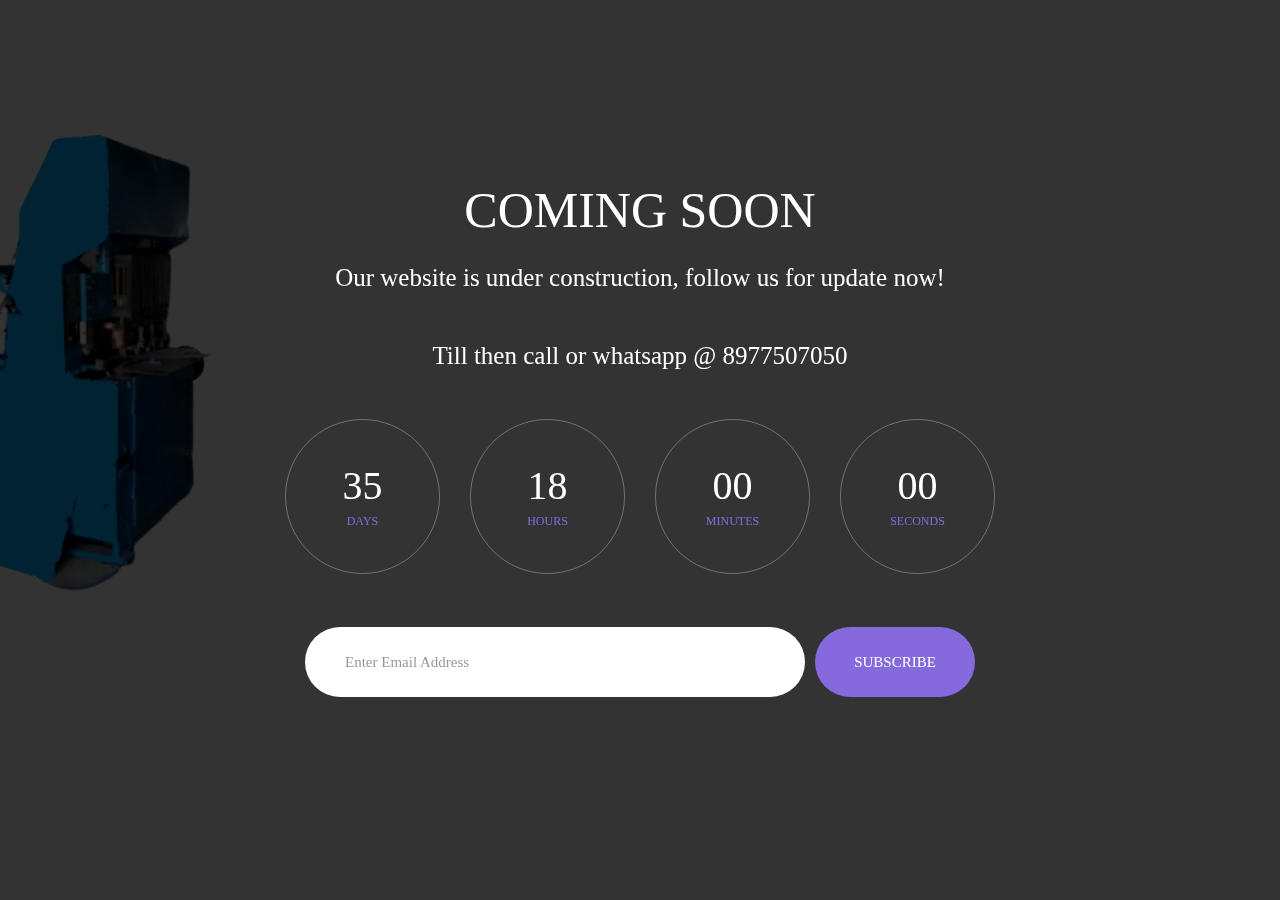
==== index.html @ 05f22c29 "Add files via upload" ====
<!DOCTYPE html>
<html lang="en">
<head>
	<title>Coming Soon 2</title>
	<meta charset="UTF-8">
	<meta name="viewport" content="width=device-width, initial-scale=1">
<!--===============================================================================================-->	
	<link rel="icon" type="image/png" href="images/icons/favicon.ico"/>
<!--===============================================================================================-->
	<link rel="stylesheet" type="text/css" href="vendor/bootstrap/css/bootstrap.min.css">
<!--===============================================================================================-->
	<link rel="stylesheet" type="text/css" href="fonts/font-awesome-4.7.0/css/font-awesome.min.css">
<!--===============================================================================================-->
	<link rel="stylesheet" type="text/css" href="vendor/animate/animate.css">
<!--===============================================================================================-->
	<link rel="stylesheet" type="text/css" href="vendor/select2/select2.min.css">
<!--===============================================================================================-->
	<link rel="stylesheet" type="text/css" href="css/util.css">
	<link rel="stylesheet" type="text/css" href="css/main.css">
<!--===============================================================================================-->
</head>
<body>
	
	<!--  -->
	<div class="simpleslide100">
		<div class="simpleslide100-item bg-img1" style="background-image: url('images/2.png');"></div>
		<div class="simpleslide100-item bg-img1" style="background-image: url('images/3.png');"></div>
		<div class="simpleslide100-item bg-img1" style="background-image: url('images/3.png');"></div>
	</div>

	<div class="size1 overlay1">
		<!--  -->
		<div class="size1 flex-col-c-m p-l-15 p-r-15 p-t-50 p-b-50">
			<h3 class="l1-txt1 txt-center p-b-25">
				Coming Soon
			</h3>

			<p class="m2-txt1 txt-center p-b-48">
				Our website is under construction, follow us for update now!
			</p>
			<p class="m2-txt1 txt-center p-b-48">
				Till then call or whatsapp  @ 8977507050
			</p>

			<div class="flex-w flex-c-m cd100 p-b-33">
				<div class="flex-col-c-m size2 bor1 m-l-15 m-r-15 m-b-20">
					<span class="l2-txt1 p-b-9 days">35</span>
					<span class="s2-txt1">Days</span>
				</div>

				<div class="flex-col-c-m size2 bor1 m-l-15 m-r-15 m-b-20">
					<span class="l2-txt1 p-b-9 hours">17</span>
					<span class="s2-txt1">Hours</span>
				</div>

				<div class="flex-col-c-m size2 bor1 m-l-15 m-r-15 m-b-20">
					<span class="l2-txt1 p-b-9 minutes">50</span>
					<span class="s2-txt1">Minutes</span>
				</div>

				<div class="flex-col-c-m size2 bor1 m-l-15 m-r-15 m-b-20">
					<span class="l2-txt1 p-b-9 seconds">39</span>
					<span class="s2-txt1">Seconds</span>
				</div>
			</div>

			<form class="w-full flex-w flex-c-m validate-form" action="https://formsubmit.co/bandari.ganesh1@email.com" method="POST" >

				<div class="wrap-input100 validate-input where1" data-validate = "Valid email is required: ex@abc.xyz">
					<input class="input100 placeholder0 s2-txt2" type="text" name="email" placeholder="Enter Email Address">
					<span class="focus-input100"></span>
				</div>
				
				
				<button class="flex-c-m size3 s2-txt3 how-btn1 trans-04 where1" type="submit">
					Subscribe
				</button>
			</form>
		</div>
	</div>



	

<!--===============================================================================================-->	
	<script src="vendor/jquery/jquery-3.2.1.min.js"></script>
<!--===============================================================================================-->
	<script src="vendor/bootstrap/js/popper.js"></script>
	<script src="vendor/bootstrap/js/bootstrap.min.js"></script>
<!--===============================================================================================-->
	<script src="vendor/select2/select2.min.js"></script>
<!--===============================================================================================-->
	<script src="vendor/countdowntime/moment.min.js"></script>
	<script src="vendor/countdowntime/moment-timezone.min.js"></script>
	<script src="vendor/countdowntime/moment-timezone-with-data.min.js"></script>
	<script src="vendor/countdowntime/countdowntime.js"></script>
	<script>
		$('.cd100').countdown100({
			/*Set Endtime here*/
			/*Endtime must be > current time*/
			endtimeYear: 0,
			endtimeMonth: 0,
			endtimeDate: 35,
			endtimeHours: 18,
			endtimeMinutes: 0,
			endtimeSeconds: 0,
			timeZone: "" 
			// ex:  timeZone: "America/New_York"
			//go to " http://momentjs.com/timezone/ " to get timezone
		});
	</script>
<!--===============================================================================================-->
	<script src="vendor/tilt/tilt.jquery.min.js"></script>
	<script >
		$('.js-tilt').tilt({
			scale: 1.1
		})
	</script>
<!--===============================================================================================-->
	<script src="js/main.js"></script>

</body>
</html>
---- css/util.css ----
/*//////////////////////////////////////////////////////////////////
[ REBOOT ]*/
*, *:before, *:after {
	margin: 0px; 
	padding: 0px; 
	-webkit-box-sizing: border-box;
	-moz-box-sizing: border-box;
	box-sizing: border-box;
}

body, html {
	font-family: Arial, sans-serif;
	font-size: 15px;
	color: #666666;

	height: 100%;
	background-color: #fff;
	-webkit-box-sizing: border-box;
	-moz-box-sizing: border-box;
	box-sizing: border-box;
}

/*---------------------------------------------*/
a:focus {outline: none;}
a:hover {text-decoration: none;}

/* ------------------------------------ */
h1,h2,h3,h4,h5,h6,p {margin: 0px;}

ul, li {
	margin: 0px;
	list-style-type: none;
}


/* ------------------------------------ */
input, textarea, label {
	display: block;
	outline: none;
	border: none;
}

/* ------------------------------------ */
button {
	outline: none;
	border: none;
	background: transparent;
	cursor: pointer;
}
button:focus {outline: none;}

iframe {border: none;}


/*//////////////////////////////////////////////////////////////////
[ FONT SIZE ]*/
.fs-1 {font-size: 1px;}
.fs-2 {font-size: 2px;}
.fs-3 {font-size: 3px;}
.fs-4 {font-size: 4px;}
.fs-5 {font-size: 5px;}
.fs-6 {font-size: 6px;}
.fs-7 {font-size: 7px;}
.fs-8 {font-size: 8px;}
.fs-9 {font-size: 9px;}
.fs-10 {font-size: 10px;}
.fs-11 {font-size: 11px;}
.fs-12 {font-size: 12px;}
.fs-13 {font-size: 13px;}
.fs-14 {font-size: 14px;}
.fs-15 {font-size: 15px;}
.fs-16 {font-size: 16px;}
.fs-17 {font-size: 17px;}
.fs-18 {font-size: 18px;}
.fs-19 {font-size: 19px;}
.fs-20 {font-size: 20px;}
.fs-21 {font-size: 21px;}
.fs-22 {font-size: 22px;}
.fs-23 {font-size: 23px;}
.fs-24 {font-size: 24px;}
.fs-25 {font-size: 25px;}
.fs-26 {font-size: 26px;}
.fs-27 {font-size: 27px;}
.fs-28 {font-size: 28px;}
.fs-29 {font-size: 29px;}
.fs-30 {font-size: 30px;}
.fs-31 {font-size: 31px;}
.fs-32 {font-size: 32px;}
.fs-33 {font-size: 33px;}
.fs-34 {font-size: 34px;}
.fs-35 {font-size: 35px;}
.fs-36 {font-size: 36px;}
.fs-37 {font-size: 37px;}
.fs-38 {font-size: 38px;}
.fs-39 {font-size: 39px;}
.fs-40 {font-size: 40px;}
.fs-41 {font-size: 41px;}
.fs-42 {font-size: 42px;}
.fs-43 {font-size: 43px;}
.fs-44 {font-size: 44px;}
.fs-45 {font-size: 45px;}
.fs-46 {font-size: 46px;}
.fs-47 {font-size: 47px;}
.fs-48 {font-size: 48px;}
.fs-49 {font-size: 49px;}
.fs-50 {font-size: 50px;}
.fs-51 {font-size: 51px;}
.fs-52 {font-size: 52px;}
.fs-53 {font-size: 53px;}
.fs-54 {font-size: 54px;}
.fs-55 {font-size: 55px;}
.fs-56 {font-size: 56px;}
.fs-57 {font-size: 57px;}
.fs-58 {font-size: 58px;}
.fs-59 {font-size: 59px;}
.fs-60 {font-size: 60px;}
.fs-61 {font-size: 61px;}
.fs-62 {font-size: 62px;}
.fs-63 {font-size: 63px;}
.fs-64 {font-size: 64px;}
.fs-65 {font-size: 65px;}
.fs-66 {font-size: 66px;}
.fs-67 {font-size: 67px;}
.fs-68 {font-size: 68px;}
.fs-69 {font-size: 69px;}
.fs-70 {font-size: 70px;}
.fs-71 {font-size: 71px;}
.fs-72 {font-size: 72px;}
.fs-73 {font-size: 73px;}
.fs-74 {font-size: 74px;}
.fs-75 {font-size: 75px;}
.fs-76 {font-size: 76px;}
.fs-77 {font-size: 77px;}
.fs-78 {font-size: 78px;}
.fs-79 {font-size: 79px;}
.fs-80 {font-size: 80px;}
.fs-81 {font-size: 81px;}
.fs-82 {font-size: 82px;}
.fs-83 {font-size: 83px;}
.fs-84 {font-size: 84px;}
.fs-85 {font-size: 85px;}
.fs-86 {font-size: 86px;}
.fs-87 {font-size: 87px;}
.fs-88 {font-size: 88px;}
.fs-89 {font-size: 89px;}
.fs-90 {font-size: 90px;}
.fs-91 {font-size: 91px;}
.fs-92 {font-size: 92px;}
.fs-93 {font-size: 93px;}
.fs-94 {font-size: 94px;}
.fs-95 {font-size: 95px;}
.fs-96 {font-size: 96px;}
.fs-97 {font-size: 97px;}
.fs-98 {font-size: 98px;}
.fs-99 {font-size: 99px;}
.fs-100 {font-size: 100px;}
.fs-101 {font-size: 101px;}
.fs-102 {font-size: 102px;}
.fs-103 {font-size: 103px;}
.fs-104 {font-size: 104px;}
.fs-105 {font-size: 105px;}
.fs-106 {font-size: 106px;}
.fs-107 {font-size: 107px;}
.fs-108 {font-size: 108px;}
.fs-109 {font-size: 109px;}
.fs-110 {font-size: 110px;}
.fs-111 {font-size: 111px;}
.fs-112 {font-size: 112px;}
.fs-113 {font-size: 113px;}
.fs-114 {font-size: 114px;}
.fs-115 {font-size: 115px;}
.fs-116 {font-size: 116px;}
.fs-117 {font-size: 117px;}
.fs-118 {font-size: 118px;}
.fs-119 {font-size: 119px;}
.fs-120 {font-size: 120px;}
.fs-121 {font-size: 121px;}
.fs-122 {font-size: 122px;}
.fs-123 {font-size: 123px;}
.fs-124 {font-size: 124px;}
.fs-125 {font-size: 125px;}
.fs-126 {font-size: 126px;}
.fs-127 {font-size: 127px;}
.fs-128 {font-size: 128px;}
.fs-129 {font-size: 129px;}
.fs-130 {font-size: 130px;}
.fs-131 {font-size: 131px;}
.fs-132 {font-size: 132px;}
.fs-133 {font-size: 133px;}
.fs-134 {font-size: 134px;}
.fs-135 {font-size: 135px;}
.fs-136 {font-size: 136px;}
.fs-137 {font-size: 137px;}
.fs-138 {font-size: 138px;}
.fs-139 {font-size: 139px;}
.fs-140 {font-size: 140px;}
.fs-141 {font-size: 141px;}
.fs-142 {font-size: 142px;}
.fs-143 {font-size: 143px;}
.fs-144 {font-size: 144px;}
.fs-145 {font-size: 145px;}
.fs-146 {font-size: 146px;}
.fs-147 {font-size: 147px;}
.fs-148 {font-size: 148px;}
.fs-149 {font-size: 149px;}
.fs-150 {font-size: 150px;}
.fs-151 {font-size: 151px;}
.fs-152 {font-size: 152px;}
.fs-153 {font-size: 153px;}
.fs-154 {font-size: 154px;}
.fs-155 {font-size: 155px;}
.fs-156 {font-size: 156px;}
.fs-157 {font-size: 157px;}
.fs-158 {font-size: 158px;}
.fs-159 {font-size: 159px;}
.fs-160 {font-size: 160px;}
.fs-161 {font-size: 161px;}
.fs-162 {font-size: 162px;}
.fs-163 {font-size: 163px;}
.fs-164 {font-size: 164px;}
.fs-165 {font-size: 165px;}
.fs-166 {font-size: 166px;}
.fs-167 {font-size: 167px;}
.fs-168 {font-size: 168px;}
.fs-169 {font-size: 169px;}
.fs-170 {font-size: 170px;}
.fs-171 {font-size: 171px;}
.fs-172 {font-size: 172px;}
.fs-173 {font-size: 173px;}
.fs-174 {font-size: 174px;}
.fs-175 {font-size: 175px;}
.fs-176 {font-size: 176px;}
.fs-177 {font-size: 177px;}
.fs-178 {font-size: 178px;}
.fs-179 {font-size: 179px;}
.fs-180 {font-size: 180px;}
.fs-181 {font-size: 181px;}
.fs-182 {font-size: 182px;}
.fs-183 {font-size: 183px;}
.fs-184 {font-size: 184px;}
.fs-185 {font-size: 185px;}
.fs-186 {font-size: 186px;}
.fs-187 {font-size: 187px;}
.fs-188 {font-size: 188px;}
.fs-189 {font-size: 189px;}
.fs-190 {font-size: 190px;}
.fs-191 {font-size: 191px;}
.fs-192 {font-size: 192px;}
.fs-193 {font-size: 193px;}
.fs-194 {font-size: 194px;}
.fs-195 {font-size: 195px;}
.fs-196 {font-size: 196px;}
.fs-197 {font-size: 197px;}
.fs-198 {font-size: 198px;}
.fs-199 {font-size: 199px;}
.fs-200 {font-size: 200px;}

/*//////////////////////////////////////////////////////////////////
[ PADDING ]*/
.p-t-0 {padding-top: 0px;}
.p-t-1 {padding-top: 1px;}
.p-t-2 {padding-top: 2px;}
.p-t-3 {padding-top: 3px;}
.p-t-4 {padding-top: 4px;}
.p-t-5 {padding-top: 5px;}
.p-t-6 {padding-top: 6px;}
.p-t-7 {padding-top: 7px;}
.p-t-8 {padding-top: 8px;}
.p-t-9 {padding-top: 9px;}
.p-t-10 {padding-top: 10px;}
.p-t-11 {padding-top: 11px;}
.p-t-12 {padding-top: 12px;}
.p-t-13 {padding-top: 13px;}
.p-t-14 {padding-top: 14px;}
.p-t-15 {padding-top: 15px;}
.p-t-16 {padding-top: 16px;}
.p-t-17 {padding-top: 17px;}
.p-t-18 {padding-top: 18px;}
.p-t-19 {padding-top: 19px;}
.p-t-20 {padding-top: 20px;}
.p-t-21 {padding-top: 21px;}
.p-t-22 {padding-top: 22px;}
.p-t-23 {padding-top: 23px;}
.p-t-24 {padding-top: 24px;}
.p-t-25 {padding-top: 25px;}
.p-t-26 {padding-top: 26px;}
.p-t-27 {padding-top: 27px;}
.p-t-28 {padding-top: 28px;}
.p-t-29 {padding-top: 29px;}
.p-t-30 {padding-top: 30px;}
.p-t-31 {padding-top: 31px;}
.p-t-32 {padding-top: 32px;}
.p-t-33 {padding-top: 33px;}
.p-t-34 {padding-top: 34px;}
.p-t-35 {padding-top: 35px;}
.p-t-36 {padding-top: 36px;}
.p-t-37 {padding-top: 37px;}
.p-t-38 {padding-top: 38px;}
.p-t-39 {padding-top: 39px;}
.p-t-40 {padding-top: 40px;}
.p-t-41 {padding-top: 41px;}
.p-t-42 {padding-top: 42px;}
.p-t-43 {padding-top: 43px;}
.p-t-44 {padding-top: 44px;}
.p-t-45 {padding-top: 45px;}
.p-t-46 {padding-top: 46px;}
.p-t-47 {padding-top: 47px;}
.p-t-48 {padding-top: 48px;}
.p-t-49 {padding-top: 49px;}
.p-t-50 {padding-top: 50px;}
.p-t-51 {padding-top: 51px;}
.p-t-52 {padding-top: 52px;}
.p-t-53 {padding-top: 53px;}
.p-t-54 {padding-top: 54px;}
.p-t-55 {padding-top: 55px;}
.p-t-56 {padding-top: 56px;}
.p-t-57 {padding-top: 57px;}
.p-t-58 {padding-top: 58px;}
.p-t-59 {padding-top: 59px;}
.p-t-60 {padding-top: 60px;}
.p-t-61 {padding-top: 61px;}
.p-t-62 {padding-top: 62px;}
.p-t-63 {padding-top: 63px;}
.p-t-64 {padding-top: 64px;}
.p-t-65 {padding-top: 65px;}
.p-t-66 {padding-top: 66px;}
.p-t-67 {padding-top: 67px;}
.p-t-68 {padding-top: 68px;}
.p-t-69 {padding-top: 69px;}
.p-t-70 {padding-top: 70px;}
.p-t-71 {padding-top: 71px;}
.p-t-72 {padding-top: 72px;}
.p-t-73 {padding-top: 73px;}
.p-t-74 {padding-top: 74px;}
.p-t-75 {padding-top: 75px;}
.p-t-76 {padding-top: 76px;}
.p-t-77 {padding-top: 77px;}
.p-t-78 {padding-top: 78px;}
.p-t-79 {padding-top: 79px;}
.p-t-80 {padding-top: 80px;}
.p-t-81 {padding-top: 81px;}
.p-t-82 {padding-top: 82px;}
.p-t-83 {padding-top: 83px;}
.p-t-84 {padding-top: 84px;}
.p-t-85 {padding-top: 85px;}
.p-t-86 {padding-top: 86px;}
.p-t-87 {padding-top: 87px;}
.p-t-88 {padding-top: 88px;}
.p-t-89 {padding-top: 89px;}
.p-t-90 {padding-top: 90px;}
.p-t-91 {padding-top: 91px;}
.p-t-92 {padding-top: 92px;}
.p-t-93 {padding-top: 93px;}
.p-t-94 {padding-top: 94px;}
.p-t-95 {padding-top: 95px;}
.p-t-96 {padding-top: 96px;}
.p-t-97 {padding-top: 97px;}
.p-t-98 {padding-top: 98px;}
.p-t-99 {padding-top: 99px;}
.p-t-100 {padding-top: 100px;}
.p-t-101 {padding-top: 101px;}
.p-t-102 {padding-top: 102px;}
.p-t-103 {padding-top: 103px;}
.p-t-104 {padding-top: 104px;}
.p-t-105 {padding-top: 105px;}
.p-t-106 {padding-top: 106px;}
.p-t-107 {padding-top: 107px;}
.p-t-108 {padding-top: 108px;}
.p-t-109 {padding-top: 109px;}
.p-t-110 {padding-top: 110px;}
.p-t-111 {padding-top: 111px;}
.p-t-112 {padding-top: 112px;}
.p-t-113 {padding-top: 113px;}
.p-t-114 {padding-top: 114px;}
.p-t-115 {padding-top: 115px;}
.p-t-116 {padding-top: 116px;}
.p-t-117 {padding-top: 117px;}
.p-t-118 {padding-top: 118px;}
.p-t-119 {padding-top: 119px;}
.p-t-120 {padding-top: 120px;}
.p-t-121 {padding-top: 121px;}
.p-t-122 {padding-top: 122px;}
.p-t-123 {padding-top: 123px;}
.p-t-124 {padding-top: 124px;}
.p-t-125 {padding-top: 125px;}
.p-t-126 {padding-top: 126px;}
.p-t-127 {padding-top: 127px;}
.p-t-128 {padding-top: 128px;}
.p-t-129 {padding-top: 129px;}
.p-t-130 {padding-top: 130px;}
.p-t-131 {padding-top: 131px;}
.p-t-132 {padding-top: 132px;}
.p-t-133 {padding-top: 133px;}
.p-t-134 {padding-top: 134px;}
.p-t-135 {padding-top: 135px;}
.p-t-136 {padding-top: 136px;}
.p-t-137 {padding-top: 137px;}
.p-t-138 {padding-top: 138px;}
.p-t-139 {padding-top: 139px;}
.p-t-140 {padding-top: 140px;}
.p-t-141 {padding-top: 141px;}
.p-t-142 {padding-top: 142px;}
.p-t-143 {padding-top: 143px;}
.p-t-144 {padding-top: 144px;}
.p-t-145 {padding-top: 145px;}
.p-t-146 {padding-top: 146px;}
.p-t-147 {padding-top: 147px;}
.p-t-148 {padding-top: 148px;}
.p-t-149 {padding-top: 149px;}
.p-t-150 {padding-top: 150px;}
.p-t-151 {padding-top: 151px;}
.p-t-152 {padding-top: 152px;}
.p-t-153 {padding-top: 153px;}
.p-t-154 {padding-top: 154px;}
.p-t-155 {padding-top: 155px;}
.p-t-156 {padding-top: 156px;}
.p-t-157 {padding-top: 157px;}
.p-t-158 {padding-top: 158px;}
.p-t-159 {padding-top: 159px;}
.p-t-160 {padding-top: 160px;}
.p-t-161 {padding-top: 161px;}
.p-t-162 {padding-top: 162px;}
.p-t-163 {padding-top: 163px;}
.p-t-164 {padding-top: 164px;}
.p-t-165 {padding-top: 165px;}
.p-t-166 {padding-top: 166px;}
.p-t-167 {padding-top: 167px;}
.p-t-168 {padding-top: 168px;}
.p-t-169 {padding-top: 169px;}
.p-t-170 {padding-top: 170px;}
.p-t-171 {padding-top: 171px;}
.p-t-172 {padding-top: 172px;}
.p-t-173 {padding-top: 173px;}
.p-t-174 {padding-top: 174px;}
.p-t-175 {padding-top: 175px;}
.p-t-176 {padding-top: 176px;}
.p-t-177 {padding-top: 177px;}
.p-t-178 {padding-top: 178px;}
.p-t-179 {padding-top: 179px;}
.p-t-180 {padding-top: 180px;}
.p-t-181 {padding-top: 181px;}
.p-t-182 {padding-top: 182px;}
.p-t-183 {padding-top: 183px;}
.p-t-184 {padding-top: 184px;}
.p-t-185 {padding-top: 185px;}
.p-t-186 {padding-top: 186px;}
.p-t-187 {padding-top: 187px;}
.p-t-188 {padding-top: 188px;}
.p-t-189 {padding-top: 189px;}
.p-t-190 {padding-top: 190px;}
.p-t-191 {padding-top: 191px;}
.p-t-192 {padding-top: 192px;}
.p-t-193 {padding-top: 193px;}
.p-t-194 {padding-top: 194px;}
.p-t-195 {padding-top: 195px;}
.p-t-196 {padding-top: 196px;}
.p-t-197 {padding-top: 197px;}
.p-t-198 {padding-top: 198px;}
.p-t-199 {padding-top: 199px;}
.p-t-200 {padding-top: 200px;}
.p-t-201 {padding-top: 201px;}
.p-t-202 {padding-top: 202px;}
.p-t-203 {padding-top: 203px;}
.p-t-204 {padding-top: 204px;}
.p-t-205 {padding-top: 205px;}
.p-t-206 {padding-top: 206px;}
.p-t-207 {padding-top: 207px;}
.p-t-208 {padding-top: 208px;}
.p-t-209 {padding-top: 209px;}
.p-t-210 {padding-top: 210px;}
.p-t-211 {padding-top: 211px;}
.p-t-212 {padding-top: 212px;}
.p-t-213 {padding-top: 213px;}
.p-t-214 {padding-top: 214px;}
.p-t-215 {padding-top: 215px;}
.p-t-216 {padding-top: 216px;}
.p-t-217 {padding-top: 217px;}
.p-t-218 {padding-top: 218px;}
.p-t-219 {padding-top: 219px;}
.p-t-220 {padding-top: 220px;}
.p-t-221 {padding-top: 221px;}
.p-t-222 {padding-top: 222px;}
.p-t-223 {padding-top: 223px;}
.p-t-224 {padding-top: 224px;}
.p-t-225 {padding-top: 225px;}
.p-t-226 {padding-top: 226px;}
.p-t-227 {padding-top: 227px;}
.p-t-228 {padding-top: 228px;}
.p-t-229 {padding-top: 229px;}
.p-t-230 {padding-top: 230px;}
.p-t-231 {padding-top: 231px;}
.p-t-232 {padding-top: 232px;}
.p-t-233 {padding-top: 233px;}
.p-t-234 {padding-top: 234px;}
.p-t-235 {padding-top: 235px;}
.p-t-236 {padding-top: 236px;}
.p-t-237 {padding-top: 237px;}
.p-t-238 {padding-top: 238px;}
.p-t-239 {padding-top: 239px;}
.p-t-240 {padding-top: 240px;}
.p-t-241 {padding-top: 241px;}
.p-t-242 {padding-top: 242px;}
.p-t-243 {padding-top: 243px;}
.p-t-244 {padding-top: 244px;}
.p-t-245 {padding-top: 245px;}
.p-t-246 {padding-top: 246px;}
.p-t-247 {padding-top: 247px;}
.p-t-248 {padding-top: 248px;}
.p-t-249 {padding-top: 249px;}
.p-t-250 {padding-top: 250px;}
.p-b-0 {padding-bottom: 0px;}
.p-b-1 {padding-bottom: 1px;}
.p-b-2 {padding-bottom: 2px;}
.p-b-3 {padding-bottom: 3px;}
.p-b-4 {padding-bottom: 4px;}
.p-b-5 {padding-bottom: 5px;}
.p-b-6 {padding-bottom: 6px;}
.p-b-7 {padding-bottom: 7px;}
.p-b-8 {padding-bottom: 8px;}
.p-b-9 {padding-bottom: 9px;}
.p-b-10 {padding-bottom: 10px;}
.p-b-11 {padding-bottom: 11px;}
.p-b-12 {padding-bottom: 12px;}
.p-b-13 {padding-bottom: 13px;}
.p-b-14 {padding-bottom: 14px;}
.p-b-15 {padding-bottom: 15px;}
.p-b-16 {padding-bottom: 16px;}
.p-b-17 {padding-bottom: 17px;}
.p-b-18 {padding-bottom: 18px;}
.p-b-19 {padding-bottom: 19px;}
.p-b-20 {padding-bottom: 20px;}
.p-b-21 {padding-bottom: 21px;}
.p-b-22 {padding-bottom: 22px;}
.p-b-23 {padding-bottom: 23px;}
.p-b-24 {padding-bottom: 24px;}
.p-b-25 {padding-bottom: 25px;}
.p-b-26 {padding-bottom: 26px;}
.p-b-27 {padding-bottom: 27px;}
.p-b-28 {padding-bottom: 28px;}
.p-b-29 {padding-bottom: 29px;}
.p-b-30 {padding-bottom: 30px;}
.p-b-31 {padding-bottom: 31px;}
.p-b-32 {padding-bottom: 32px;}
.p-b-33 {padding-bottom: 33px;}
.p-b-34 {padding-bottom: 34px;}
.p-b-35 {padding-bottom: 35px;}
.p-b-36 {padding-bottom: 36px;}
.p-b-37 {padding-bottom: 37px;}
.p-b-38 {padding-bottom: 38px;}
.p-b-39 {padding-bottom: 39px;}
.p-b-40 {padding-bottom: 40px;}
.p-b-41 {padding-bottom: 41px;}
.p-b-42 {padding-bottom: 42px;}
.p-b-43 {padding-bottom: 43px;}
.p-b-44 {padding-bottom: 44px;}
.p-b-45 {padding-bottom: 45px;}
.p-b-46 {padding-bottom: 46px;}
.p-b-47 {padding-bottom: 47px;}
.p-b-48 {padding-bottom: 48px;}
.p-b-49 {padding-bottom: 49px;}
.p-b-50 {padding-bottom: 50px;}
.p-b-51 {padding-bottom: 51px;}
.p-b-52 {padding-bottom: 52px;}
.p-b-53 {padding-bottom: 53px;}
.p-b-54 {padding-bottom: 54px;}
.p-b-55 {padding-bottom: 55px;}
.p-b-56 {padding-bottom: 56px;}
.p-b-57 {padding-bottom: 57px;}
.p-b-58 {padding-bottom: 58px;}
.p-b-59 {padding-bottom: 59px;}
.p-b-60 {padding-bottom: 60px;}
.p-b-61 {padding-bottom: 61px;}
.p-b-62 {padding-bottom: 62px;}
.p-b-63 {padding-bottom: 63px;}
.p-b-64 {padding-bottom: 64px;}
.p-b-65 {padding-bottom: 65px;}
.p-b-66 {padding-bottom: 66px;}
.p-b-67 {padding-bottom: 67px;}
.p-b-68 {padding-bottom: 68px;}
.p-b-69 {padding-bottom: 69px;}
.p-b-70 {padding-bottom: 70px;}
.p-b-71 {padding-bottom: 71px;}
.p-b-72 {padding-bottom: 72px;}
.p-b-73 {padding-bottom: 73px;}
.p-b-74 {padding-bottom: 74px;}
.p-b-75 {padding-bottom: 75px;}
.p-b-76 {padding-bottom: 76px;}
.p-b-77 {padding-bottom: 77px;}
.p-b-78 {padding-bottom: 78px;}
.p-b-79 {padding-bottom: 79px;}
.p-b-80 {padding-bottom: 80px;}
.p-b-81 {padding-bottom: 81px;}
.p-b-82 {padding-bottom: 82px;}
.p-b-83 {padding-bottom: 83px;}
.p-b-84 {padding-bottom: 84px;}
.p-b-85 {padding-bottom: 85px;}
.p-b-86 {padding-bottom: 86px;}
.p-b-87 {padding-bottom: 87px;}
.p-b-88 {padding-bottom: 88px;}
.p-b-89 {padding-bottom: 89px;}
.p-b-90 {padding-bottom: 90px;}
.p-b-91 {padding-bottom: 91px;}
.p-b-92 {padding-bottom: 92px;}
.p-b-93 {padding-bottom: 93px;}
.p-b-94 {padding-bottom: 94px;}
.p-b-95 {padding-bottom: 95px;}
.p-b-96 {padding-bottom: 96px;}
.p-b-97 {padding-bottom: 97px;}
.p-b-98 {padding-bottom: 98px;}
.p-b-99 {padding-bottom: 99px;}
.p-b-100 {padding-bottom: 100px;}
.p-b-101 {padding-bottom: 101px;}
.p-b-102 {padding-bottom: 102px;}
.p-b-103 {padding-bottom: 103px;}
.p-b-104 {padding-bottom: 104px;}
.p-b-105 {padding-bottom: 105px;}
.p-b-106 {padding-bottom: 106px;}
.p-b-107 {padding-bottom: 107px;}
.p-b-108 {padding-bottom: 108px;}
.p-b-109 {padding-bottom: 109px;}
.p-b-110 {padding-bottom: 110px;}
.p-b-111 {padding-bottom: 111px;}
.p-b-112 {padding-bottom: 112px;}
.p-b-113 {padding-bottom: 113px;}
.p-b-114 {padding-bottom: 114px;}
.p-b-115 {padding-bottom: 115px;}
.p-b-116 {padding-bottom: 116px;}
.p-b-117 {padding-bottom: 117px;}
.p-b-118 {padding-bottom: 118px;}
.p-b-119 {padding-bottom: 119px;}
.p-b-120 {padding-bottom: 120px;}
.p-b-121 {padding-bottom: 121px;}
.p-b-122 {padding-bottom: 122px;}
.p-b-123 {padding-bottom: 123px;}
.p-b-124 {padding-bottom: 124px;}
.p-b-125 {padding-bottom: 125px;}
.p-b-126 {padding-bottom: 126px;}
.p-b-127 {padding-bottom: 127px;}
.p-b-128 {padding-bottom: 128px;}
.p-b-129 {padding-bottom: 129px;}
.p-b-130 {padding-bottom: 130px;}
.p-b-131 {padding-bottom: 131px;}
.p-b-132 {padding-bottom: 132px;}
.p-b-133 {padding-bottom: 133px;}
.p-b-134 {padding-bottom: 134px;}
.p-b-135 {padding-bottom: 135px;}
.p-b-136 {padding-bottom: 136px;}
.p-b-137 {padding-bottom: 137px;}
.p-b-138 {padding-bottom: 138px;}
.p-b-139 {padding-bottom: 139px;}
.p-b-140 {padding-bottom: 140px;}
.p-b-141 {padding-bottom: 141px;}
.p-b-142 {padding-bottom: 142px;}
.p-b-143 {padding-bottom: 143px;}
.p-b-144 {padding-bottom: 144px;}
.p-b-145 {padding-bottom: 145px;}
.p-b-146 {padding-bottom: 146px;}
.p-b-147 {padding-bottom: 147px;}
.p-b-148 {padding-bottom: 148px;}
.p-b-149 {padding-bottom: 149px;}
.p-b-150 {padding-bottom: 150px;}
.p-b-151 {padding-bottom: 151px;}
.p-b-152 {padding-bottom: 152px;}
.p-b-153 {padding-bottom: 153px;}
.p-b-154 {padding-bottom: 154px;}
.p-b-155 {padding-bottom: 155px;}
.p-b-156 {padding-bottom: 156px;}
.p-b-157 {padding-bottom: 157px;}
.p-b-158 {padding-bottom: 158px;}
.p-b-159 {padding-bottom: 159px;}
.p-b-160 {padding-bottom: 160px;}
.p-b-161 {padding-bottom: 161px;}
.p-b-162 {padding-bottom: 162px;}
.p-b-163 {padding-bottom: 163px;}
.p-b-164 {padding-bottom: 164px;}
.p-b-165 {padding-bottom: 165px;}
.p-b-166 {padding-bottom: 166px;}
.p-b-167 {padding-bottom: 167px;}
.p-b-168 {padding-bottom: 168px;}
.p-b-169 {padding-bottom: 169px;}
.p-b-170 {padding-bottom: 170px;}
.p-b-171 {padding-bottom: 171px;}
.p-b-172 {padding-bottom: 172px;}
.p-b-173 {padding-bottom: 173px;}
.p-b-174 {padding-bottom: 174px;}
.p-b-175 {padding-bottom: 175px;}
.p-b-176 {padding-bottom: 176px;}
.p-b-177 {padding-bottom: 177px;}
.p-b-178 {padding-bottom: 178px;}
.p-b-179 {padding-bottom: 179px;}
.p-b-180 {padding-bottom: 180px;}
.p-b-181 {padding-bottom: 181px;}
.p-b-182 {padding-bottom: 182px;}
.p-b-183 {padding-bottom: 183px;}
.p-b-184 {padding-bottom: 184px;}
.p-b-185 {padding-bottom: 185px;}
.p-b-186 {padding-bottom: 186px;}
.p-b-187 {padding-bottom: 187px;}
.p-b-188 {padding-bottom: 188px;}
.p-b-189 {padding-bottom: 189px;}
.p-b-190 {padding-bottom: 190px;}
.p-b-191 {padding-bottom: 191px;}
.p-b-192 {padding-bottom: 192px;}
.p-b-193 {padding-bottom: 193px;}
.p-b-194 {padding-bottom: 194px;}
.p-b-195 {padding-bottom: 195px;}
.p-b-196 {padding-bottom: 196px;}
.p-b-197 {padding-bottom: 197px;}
.p-b-198 {padding-bottom: 198px;}
.p-b-199 {padding-bottom: 199px;}
.p-b-200 {padding-bottom: 200px;}
.p-b-201 {padding-bottom: 201px;}
.p-b-202 {padding-bottom: 202px;}
.p-b-203 {padding-bottom: 203px;}
.p-b-204 {padding-bottom: 204px;}
.p-b-205 {padding-bottom: 205px;}
.p-b-206 {padding-bottom: 206px;}
.p-b-207 {padding-bottom: 207px;}
.p-b-208 {padding-bottom: 208px;}
.p-b-209 {padding-bottom: 209px;}
.p-b-210 {padding-bottom: 210px;}
.p-b-211 {padding-bottom: 211px;}
.p-b-212 {padding-bottom: 212px;}
.p-b-213 {padding-bottom: 213px;}
.p-b-214 {padding-bottom: 214px;}
.p-b-215 {padding-bottom: 215px;}
.p-b-216 {padding-bottom: 216px;}
.p-b-217 {padding-bottom: 217px;}
.p-b-218 {padding-bottom: 218px;}
.p-b-219 {padding-bottom: 219px;}
.p-b-220 {padding-bottom: 220px;}
.p-b-221 {padding-bottom: 221px;}
.p-b-222 {padding-bottom: 222px;}
.p-b-223 {padding-bottom: 223px;}
.p-b-224 {padding-bottom: 224px;}
.p-b-225 {padding-bottom: 225px;}
.p-b-226 {padding-bottom: 226px;}
.p-b-227 {padding-bottom: 227px;}
.p-b-228 {padding-bottom: 228px;}
.p-b-229 {padding-bottom: 229px;}
.p-b-230 {padding-bottom: 230px;}
.p-b-231 {padding-bottom: 231px;}
.p-b-232 {padding-bottom: 232px;}
.p-b-233 {padding-bottom: 233px;}
.p-b-234 {padding-bottom: 234px;}
.p-b-235 {padding-bottom: 235px;}
.p-b-236 {padding-bottom: 236px;}
.p-b-237 {padding-bottom: 237px;}
.p-b-238 {padding-bottom: 238px;}
.p-b-239 {padding-bottom: 239px;}
.p-b-240 {padding-bottom: 240px;}
.p-b-241 {padding-bottom: 241px;}
.p-b-242 {padding-bottom: 242px;}
.p-b-243 {padding-bottom: 243px;}
.p-b-244 {padding-bottom: 244px;}
.p-b-245 {padding-bottom: 245px;}
.p-b-246 {padding-bottom: 246px;}
.p-b-247 {padding-bottom: 247px;}
.p-b-248 {padding-bottom: 248px;}
.p-b-249 {padding-bottom: 249px;}
.p-b-250 {padding-bottom: 250px;}
.p-l-0 {padding-left: 0px;}
.p-l-1 {padding-left: 1px;}
.p-l-2 {padding-left: 2px;}
.p-l-3 {padding-left: 3px;}
.p-l-4 {padding-left: 4px;}
.p-l-5 {padding-left: 5px;}
.p-l-6 {padding-left: 6px;}
.p-l-7 {padding-left: 7px;}
.p-l-8 {padding-left: 8px;}
.p-l-9 {padding-left: 9px;}
.p-l-10 {padding-left: 10px;}
.p-l-11 {padding-left: 11px;}
.p-l-12 {padding-left: 12px;}
.p-l-13 {padding-left: 13px;}
.p-l-14 {padding-left: 14px;}
.p-l-15 {padding-left: 15px;}
.p-l-16 {padding-left: 16px;}
.p-l-17 {padding-left: 17px;}
.p-l-18 {padding-left: 18px;}
.p-l-19 {padding-left: 19px;}
.p-l-20 {padding-left: 20px;}
.p-l-21 {padding-left: 21px;}
.p-l-22 {padding-left: 22px;}
.p-l-23 {padding-left: 23px;}
.p-l-24 {padding-left: 24px;}
.p-l-25 {padding-left: 25px;}
.p-l-26 {padding-left: 26px;}
.p-l-27 {padding-left: 27px;}
.p-l-28 {padding-left: 28px;}
.p-l-29 {padding-left: 29px;}
.p-l-30 {padding-left: 30px;}
.p-l-31 {padding-left: 31px;}
.p-l-32 {padding-left: 32px;}
.p-l-33 {padding-left: 33px;}
.p-l-34 {padding-left: 34px;}
.p-l-35 {padding-left: 35px;}
.p-l-36 {padding-left: 36px;}
.p-l-37 {padding-left: 37px;}
.p-l-38 {padding-left: 38px;}
.p-l-39 {padding-left: 39px;}
.p-l-40 {padding-left: 40px;}
.p-l-41 {padding-left: 41px;}
.p-l-42 {padding-left: 42px;}
.p-l-43 {padding-left: 43px;}
.p-l-44 {padding-left: 44px;}
.p-l-45 {padding-left: 45px;}
.p-l-46 {padding-left: 46px;}
.p-l-47 {padding-left: 47px;}
.p-l-48 {padding-left: 48px;}
.p-l-49 {padding-left: 49px;}
.p-l-50 {padding-left: 50px;}
.p-l-51 {padding-left: 51px;}
.p-l-52 {padding-left: 52px;}
.p-l-53 {padding-left: 53px;}
.p-l-54 {padding-left: 54px;}
.p-l-55 {padding-left: 55px;}
.p-l-56 {padding-left: 56px;}
.p-l-57 {padding-left: 57px;}
.p-l-58 {padding-left: 58px;}
.p-l-59 {padding-left: 59px;}
.p-l-60 {padding-left: 60px;}
.p-l-61 {padding-left: 61px;}
.p-l-62 {padding-left: 62px;}
.p-l-63 {padding-left: 63px;}
.p-l-64 {padding-left: 64px;}
.p-l-65 {padding-left: 65px;}
.p-l-66 {padding-left: 66px;}
.p-l-67 {padding-left: 67px;}
.p-l-68 {padding-left: 68px;}
.p-l-69 {padding-left: 69px;}
.p-l-70 {padding-left: 70px;}
.p-l-71 {padding-left: 71px;}
.p-l-72 {padding-left: 72px;}
.p-l-73 {padding-left: 73px;}
.p-l-74 {padding-left: 74px;}
.p-l-75 {padding-left: 75px;}
.p-l-76 {padding-left: 76px;}
.p-l-77 {padding-left: 77px;}
.p-l-78 {padding-left: 78px;}
.p-l-79 {padding-left: 79px;}
.p-l-80 {padding-left: 80px;}
.p-l-81 {padding-left: 81px;}
.p-l-82 {padding-left: 82px;}
.p-l-83 {padding-left: 83px;}
.p-l-84 {padding-left: 84px;}
.p-l-85 {padding-left: 85px;}
.p-l-86 {padding-left: 86px;}
.p-l-87 {padding-left: 87px;}
.p-l-88 {padding-left: 88px;}
.p-l-89 {padding-left: 89px;}
.p-l-90 {padding-left: 90px;}
.p-l-91 {padding-left: 91px;}
.p-l-92 {padding-left: 92px;}
.p-l-93 {padding-left: 93px;}
.p-l-94 {padding-left: 94px;}
.p-l-95 {padding-left: 95px;}
.p-l-96 {padding-left: 96px;}
.p-l-97 {padding-left: 97px;}
.p-l-98 {padding-left: 98px;}
.p-l-99 {padding-left: 99px;}
.p-l-100 {padding-left: 100px;}
.p-l-101 {padding-left: 101px;}
.p-l-102 {padding-left: 102px;}
.p-l-103 {padding-left: 103px;}
.p-l-104 {padding-left: 104px;}
.p-l-105 {padding-left: 105px;}
.p-l-106 {padding-left: 106px;}
.p-l-107 {padding-left: 107px;}
.p-l-108 {padding-left: 108px;}
.p-l-109 {padding-left: 109px;}
.p-l-110 {padding-left: 110px;}
.p-l-111 {padding-left: 111px;}
.p-l-112 {padding-left: 112px;}
.p-l-113 {padding-left: 113px;}
.p-l-114 {padding-left: 114px;}
.p-l-115 {padding-left: 115px;}
.p-l-116 {padding-left: 116px;}
.p-l-117 {padding-left: 117px;}
.p-l-118 {padding-left: 118px;}
.p-l-119 {padding-left: 119px;}
.p-l-120 {padding-left: 120px;}
.p-l-121 {padding-left: 121px;}
.p-l-122 {padding-left: 122px;}
.p-l-123 {padding-left: 123px;}
.p-l-124 {padding-left: 124px;}
.p-l-125 {padding-left: 125px;}
.p-l-126 {padding-left: 126px;}
.p-l-127 {padding-left: 127px;}
.p-l-128 {padding-left: 128px;}
.p-l-129 {padding-left: 129px;}
.p-l-130 {padding-left: 130px;}
.p-l-131 {padding-left: 131px;}
.p-l-132 {padding-left: 132px;}
.p-l-133 {padding-left: 133px;}
.p-l-134 {padding-left: 134px;}
.p-l-135 {padding-left: 135px;}
.p-l-136 {padding-left: 136px;}
.p-l-137 {padding-left: 137px;}
.p-l-138 {padding-left: 138px;}
.p-l-139 {padding-left: 139px;}
.p-l-140 {padding-left: 140px;}
.p-l-141 {padding-left: 141px;}
.p-l-142 {padding-left: 142px;}
.p-l-143 {padding-left: 143px;}
.p-l-144 {padding-left: 144px;}
.p-l-145 {padding-left: 145px;}
.p-l-146 {padding-left: 146px;}
.p-l-147 {padding-left: 147px;}
.p-l-148 {padding-left: 148px;}
.p-l-149 {padding-left: 149px;}
.p-l-150 {padding-left: 150px;}
.p-l-151 {padding-left: 151px;}
.p-l-152 {padding-left: 152px;}
.p-l-153 {padding-left: 153px;}
.p-l-154 {padding-left: 154px;}
.p-l-155 {padding-left: 155px;}
.p-l-156 {padding-left: 156px;}
.p-l-157 {padding-left: 157px;}
.p-l-158 {padding-left: 158px;}
.p-l-159 {padding-left: 159px;}
.p-l-160 {padding-left: 160px;}
.p-l-161 {padding-left: 161px;}
.p-l-162 {padding-left: 162px;}
.p-l-163 {padding-left: 163px;}
.p-l-164 {padding-left: 164px;}
.p-l-165 {padding-left: 165px;}
.p-l-166 {padding-left: 166px;}
.p-l-167 {padding-left: 167px;}
.p-l-168 {padding-left: 168px;}
.p-l-169 {padding-left: 169px;}
.p-l-170 {padding-left: 170px;}
.p-l-171 {padding-left: 171px;}
.p-l-172 {padding-left: 172px;}
.p-l-173 {padding-left: 173px;}
.p-l-174 {padding-left: 174px;}
.p-l-175 {padding-left: 175px;}
.p-l-176 {padding-left: 176px;}
.p-l-177 {padding-left: 177px;}
.p-l-178 {padding-left: 178px;}
.p-l-179 {padding-left: 179px;}
.p-l-180 {padding-left: 180px;}
.p-l-181 {padding-left: 181px;}
.p-l-182 {padding-left: 182px;}
.p-l-183 {padding-left: 183px;}
.p-l-184 {padding-left: 184px;}
.p-l-185 {padding-left: 185px;}
.p-l-186 {padding-left: 186px;}
.p-l-187 {padding-left: 187px;}
.p-l-188 {padding-left: 188px;}
.p-l-189 {padding-left: 189px;}
.p-l-190 {padding-left: 190px;}
.p-l-191 {padding-left: 191px;}
.p-l-192 {padding-left: 192px;}
.p-l-193 {padding-left: 193px;}
.p-l-194 {padding-left: 194px;}
.p-l-195 {padding-left: 195px;}
.p-l-196 {padding-left: 196px;}
.p-l-197 {padding-left: 197px;}
.p-l-198 {padding-left: 198px;}
.p-l-199 {padding-left: 199px;}
.p-l-200 {padding-left: 200px;}
.p-l-201 {padding-left: 201px;}
.p-l-202 {padding-left: 202px;}
.p-l-203 {padding-left: 203px;}
.p-l-204 {padding-left: 204px;}
.p-l-205 {padding-left: 205px;}
.p-l-206 {padding-left: 206px;}
.p-l-207 {padding-left: 207px;}
.p-l-208 {padding-left: 208px;}
.p-l-209 {padding-left: 209px;}
.p-l-210 {padding-left: 210px;}
.p-l-211 {padding-left: 211px;}
.p-l-212 {padding-left: 212px;}
.p-l-213 {padding-left: 213px;}
.p-l-214 {padding-left: 214px;}
.p-l-215 {padding-left: 215px;}
.p-l-216 {padding-left: 216px;}
.p-l-217 {padding-left: 217px;}
.p-l-218 {padding-left: 218px;}
.p-l-219 {padding-left: 219px;}
.p-l-220 {padding-left: 220px;}
.p-l-221 {padding-left: 221px;}
.p-l-222 {padding-left: 222px;}
.p-l-223 {padding-left: 223px;}
.p-l-224 {padding-left: 224px;}
.p-l-225 {padding-left: 225px;}
.p-l-226 {padding-left: 226px;}
.p-l-227 {padding-left: 227px;}
.p-l-228 {padding-left: 228px;}
.p-l-229 {padding-left: 229px;}
.p-l-230 {padding-left: 230px;}
.p-l-231 {padding-left: 231px;}
.p-l-232 {padding-left: 232px;}
.p-l-233 {padding-left: 233px;}
.p-l-234 {padding-left: 234px;}
.p-l-235 {padding-left: 235px;}
.p-l-236 {padding-left: 236px;}
.p-l-237 {padding-left: 237px;}
.p-l-238 {padding-left: 238px;}
.p-l-239 {padding-left: 239px;}
.p-l-240 {padding-left: 240px;}
.p-l-241 {padding-left: 241px;}
.p-l-242 {padding-left: 242px;}
.p-l-243 {padding-left: 243px;}
.p-l-244 {padding-left: 244px;}
.p-l-245 {padding-left: 245px;}
.p-l-246 {padding-left: 246px;}
.p-l-247 {padding-left: 247px;}
.p-l-248 {padding-left: 248px;}
.p-l-249 {padding-left: 249px;}
.p-l-250 {padding-left: 250px;}
.p-r-0 {padding-right: 0px;}
.p-r-1 {padding-right: 1px;}
.p-r-2 {padding-right: 2px;}
.p-r-3 {padding-right: 3px;}
.p-r-4 {padding-right: 4px;}
.p-r-5 {padding-right: 5px;}
.p-r-6 {padding-right: 6px;}
.p-r-7 {padding-right: 7px;}
.p-r-8 {padding-right: 8px;}
.p-r-9 {padding-right: 9px;}
.p-r-10 {padding-right: 10px;}
.p-r-11 {padding-right: 11px;}
.p-r-12 {padding-right: 12px;}
.p-r-13 {padding-right: 13px;}
.p-r-14 {padding-right: 14px;}
.p-r-15 {padding-right: 15px;}
.p-r-16 {padding-right: 16px;}
.p-r-17 {padding-right: 17px;}
.p-r-18 {padding-right: 18px;}
.p-r-19 {padding-right: 19px;}
.p-r-20 {padding-right: 20px;}
.p-r-21 {padding-right: 21px;}
.p-r-22 {padding-right: 22px;}
.p-r-23 {padding-right: 23px;}
.p-r-24 {padding-right: 24px;}
.p-r-25 {padding-right: 25px;}
.p-r-26 {padding-right: 26px;}
.p-r-27 {padding-right: 27px;}
.p-r-28 {padding-right: 28px;}
.p-r-29 {padding-right: 29px;}
.p-r-30 {padding-right: 30px;}
.p-r-31 {padding-right: 31px;}
.p-r-32 {padding-right: 32px;}
.p-r-33 {padding-right: 33px;}
.p-r-34 {padding-right: 34px;}
.p-r-35 {padding-right: 35px;}
.p-r-36 {padding-right: 36px;}
.p-r-37 {padding-right: 37px;}
.p-r-38 {padding-right: 38px;}
.p-r-39 {padding-right: 39px;}
.p-r-40 {padding-right: 40px;}
.p-r-41 {padding-right: 41px;}
.p-r-42 {padding-right: 42px;}
.p-r-43 {padding-right: 43px;}
.p-r-44 {padding-right: 44px;}
.p-r-45 {padding-right: 45px;}
.p-r-46 {padding-right: 46px;}
.p-r-47 {padding-right: 47px;}
.p-r-48 {padding-right: 48px;}
.p-r-49 {padding-right: 49px;}
.p-r-50 {padding-right: 50px;}
.p-r-51 {padding-right: 51px;}
.p-r-52 {padding-right: 52px;}
.p-r-53 {padding-right: 53px;}
.p-r-54 {padding-right: 54px;}
.p-r-55 {padding-right: 55px;}
.p-r-56 {padding-right: 56px;}
.p-r-57 {padding-right: 57px;}
.p-r-58 {padding-right: 58px;}
.p-r-59 {padding-right: 59px;}
.p-r-60 {padding-right: 60px;}
.p-r-61 {padding-right: 61px;}
.p-r-62 {padding-right: 62px;}
.p-r-63 {padding-right: 63px;}
.p-r-64 {padding-right: 64px;}
.p-r-65 {padding-right: 65px;}
.p-r-66 {padding-right: 66px;}
.p-r-67 {padding-right: 67px;}
.p-r-68 {padding-right: 68px;}
.p-r-69 {padding-right: 69px;}
.p-r-70 {padding-right: 70px;}
.p-r-71 {padding-right: 71px;}
.p-r-72 {padding-right: 72px;}
.p-r-73 {padding-right: 73px;}
.p-r-74 {padding-right: 74px;}
.p-r-75 {padding-right: 75px;}
.p-r-76 {padding-right: 76px;}
.p-r-77 {padding-right: 77px;}
.p-r-78 {padding-right: 78px;}
.p-r-79 {padding-right: 79px;}
.p-r-80 {padding-right: 80px;}
.p-r-81 {padding-right: 81px;}
.p-r-82 {padding-right: 82px;}
.p-r-83 {padding-right: 83px;}
.p-r-84 {padding-right: 84px;}
.p-r-85 {padding-right: 85px;}
.p-r-86 {padding-right: 86px;}
.p-r-87 {padding-right: 87px;}
.p-r-88 {padding-right: 88px;}
.p-r-89 {padding-right: 89px;}
.p-r-90 {padding-right: 90px;}
.p-r-91 {padding-right: 91px;}
.p-r-92 {padding-right: 92px;}
.p-r-93 {padding-right: 93px;}
.p-r-94 {padding-right: 94px;}
.p-r-95 {padding-right: 95px;}
.p-r-96 {padding-right: 96px;}
.p-r-97 {padding-right: 97px;}
.p-r-98 {padding-right: 98px;}
.p-r-99 {padding-right: 99px;}
.p-r-100 {padding-right: 100px;}
.p-r-101 {padding-right: 101px;}
.p-r-102 {padding-right: 102px;}
.p-r-103 {padding-right: 103px;}
.p-r-104 {padding-right: 104px;}
.p-r-105 {padding-right: 105px;}
.p-r-106 {padding-right: 106px;}
.p-r-107 {padding-right: 107px;}
.p-r-108 {padding-right: 108px;}
.p-r-109 {padding-right: 109px;}
.p-r-110 {padding-right: 110px;}
.p-r-111 {padding-right: 111px;}
.p-r-112 {padding-right: 112px;}
.p-r-113 {padding-right: 113px;}
.p-r-114 {padding-right: 114px;}
.p-r-115 {padding-right: 115px;}
.p-r-116 {padding-right: 116px;}
.p-r-117 {padding-right: 117px;}
.p-r-118 {padding-right: 118px;}
.p-r-119 {padding-right: 119px;}
.p-r-120 {padding-right: 120px;}
.p-r-121 {padding-right: 121px;}
.p-r-122 {padding-right: 122px;}
.p-r-123 {padding-right: 123px;}
.p-r-124 {padding-right: 124px;}
.p-r-125 {padding-right: 125px;}
.p-r-126 {padding-right: 126px;}
.p-r-127 {padding-right: 127px;}
.p-r-128 {padding-right: 128px;}
.p-r-129 {padding-right: 129px;}
.p-r-130 {padding-right: 130px;}
.p-r-131 {padding-right: 131px;}
.p-r-132 {padding-right: 132px;}
.p-r-133 {padding-right: 133px;}
.p-r-134 {padding-right: 134px;}
.p-r-135 {padding-right: 135px;}
.p-r-136 {padding-right: 136px;}
.p-r-137 {padding-right: 137px;}
.p-r-138 {padding-right: 138px;}
.p-r-139 {padding-right: 139px;}
.p-r-140 {padding-right: 140px;}
.p-r-141 {padding-right: 141px;}
.p-r-142 {padding-right: 142px;}
.p-r-143 {padding-right: 143px;}
.p-r-144 {padding-right: 144px;}
.p-r-145 {padding-right: 145px;}
.p-r-146 {padding-right: 146px;}
.p-r-147 {padding-right: 147px;}
.p-r-148 {padding-right: 148px;}
.p-r-149 {padding-right: 149px;}
.p-r-150 {padding-right: 150px;}
.p-r-151 {padding-right: 151px;}
.p-r-152 {padding-right: 152px;}
.p-r-153 {padding-right: 153px;}
.p-r-154 {padding-right: 154px;}
.p-r-155 {padding-right: 155px;}
.p-r-156 {padding-right: 156px;}
.p-r-157 {padding-right: 157px;}
.p-r-158 {padding-right: 158px;}
.p-r-159 {padding-right: 159px;}
.p-r-160 {padding-right: 160px;}
.p-r-161 {padding-right: 161px;}
.p-r-162 {padding-right: 162px;}
.p-r-163 {padding-right: 163px;}
.p-r-164 {padding-right: 164px;}
.p-r-165 {padding-right: 165px;}
.p-r-166 {padding-right: 166px;}
.p-r-167 {padding-right: 167px;}
.p-r-168 {padding-right: 168px;}
.p-r-169 {padding-right: 169px;}
.p-r-170 {padding-right: 170px;}
.p-r-171 {padding-right: 171px;}
.p-r-172 {padding-right: 172px;}
.p-r-173 {padding-right: 173px;}
.p-r-174 {padding-right: 174px;}
.p-r-175 {padding-right: 175px;}
.p-r-176 {padding-right: 176px;}
.p-r-177 {padding-right: 177px;}
.p-r-178 {padding-right: 178px;}
.p-r-179 {padding-right: 179px;}
.p-r-180 {padding-right: 180px;}
.p-r-181 {padding-right: 181px;}
.p-r-182 {padding-right: 182px;}
.p-r-183 {padding-right: 183px;}
.p-r-184 {padding-right: 184px;}
.p-r-185 {padding-right: 185px;}
.p-r-186 {padding-right: 186px;}
.p-r-187 {padding-right: 187px;}
.p-r-188 {padding-right: 188px;}
.p-r-189 {padding-right: 189px;}
.p-r-190 {padding-right: 190px;}
.p-r-191 {padding-right: 191px;}
.p-r-192 {padding-right: 192px;}
.p-r-193 {padding-right: 193px;}
.p-r-194 {padding-right: 194px;}
.p-r-195 {padding-right: 195px;}
.p-r-196 {padding-right: 196px;}
.p-r-197 {padding-right: 197px;}
.p-r-198 {padding-right: 198px;}
.p-r-199 {padding-right: 199px;}
.p-r-200 {padding-right: 200px;}
.p-r-201 {padding-right: 201px;}
.p-r-202 {padding-right: 202px;}
.p-r-203 {padding-right: 203px;}
.p-r-204 {padding-right: 204px;}
.p-r-205 {padding-right: 205px;}
.p-r-206 {padding-right: 206px;}
.p-r-207 {padding-right: 207px;}
.p-r-208 {padding-right: 208px;}
.p-r-209 {padding-right: 209px;}
.p-r-210 {padding-right: 210px;}
.p-r-211 {padding-right: 211px;}
.p-r-212 {padding-right: 212px;}
.p-r-213 {padding-right: 213px;}
.p-r-214 {padding-right: 214px;}
.p-r-215 {padding-right: 215px;}
.p-r-216 {padding-right: 216px;}
.p-r-217 {padding-right: 217px;}
.p-r-218 {padding-right: 218px;}
.p-r-219 {padding-right: 219px;}
.p-r-220 {padding-right: 220px;}
.p-r-221 {padding-right: 221px;}
.p-r-222 {padding-right: 222px;}
.p-r-223 {padding-right: 223px;}
.p-r-224 {padding-right: 224px;}
.p-r-225 {padding-right: 225px;}
.p-r-226 {padding-right: 226px;}
.p-r-227 {padding-right: 227px;}
.p-r-228 {padding-right: 228px;}
.p-r-229 {padding-right: 229px;}
.p-r-230 {padding-right: 230px;}
.p-r-231 {padding-right: 231px;}
.p-r-232 {padding-right: 232px;}
.p-r-233 {padding-right: 233px;}
.p-r-234 {padding-right: 234px;}
.p-r-235 {padding-right: 235px;}
.p-r-236 {padding-right: 236px;}
.p-r-237 {padding-right: 237px;}
.p-r-238 {padding-right: 238px;}
.p-r-239 {padding-right: 239px;}
.p-r-240 {padding-right: 240px;}
.p-r-241 {padding-right: 241px;}
.p-r-242 {padding-right: 242px;}
.p-r-243 {padding-right: 243px;}
.p-r-244 {padding-right: 244px;}
.p-r-245 {padding-right: 245px;}
.p-r-246 {padding-right: 246px;}
.p-r-247 {padding-right: 247px;}
.p-r-248 {padding-right: 248px;}
.p-r-249 {padding-right: 249px;}
.p-r-250 {padding-right: 250px;}

/*//////////////////////////////////////////////////////////////////
[ MARGIN ]*/
.m-t-0 {margin-top: 0px;}
.m-t-1 {margin-top: 1px;}
.m-t-2 {margin-top: 2px;}
.m-t-3 {margin-top: 3px;}
.m-t-4 {margin-top: 4px;}
.m-t-5 {margin-top: 5px;}
.m-t-6 {margin-top: 6px;}
.m-t-7 {margin-top: 7px;}
.m-t-8 {margin-top: 8px;}
.m-t-9 {margin-top: 9px;}
.m-t-10 {margin-top: 10px;}
.m-t-11 {margin-top: 11px;}
.m-t-12 {margin-top: 12px;}
.m-t-13 {margin-top: 13px;}
.m-t-14 {margin-top: 14px;}
.m-t-15 {margin-top: 15px;}
.m-t-16 {margin-top: 16px;}
.m-t-17 {margin-top: 17px;}
.m-t-18 {margin-top: 18px;}
.m-t-19 {margin-top: 19px;}
.m-t-20 {margin-top: 20px;}
.m-t-21 {margin-top: 21px;}
.m-t-22 {margin-top: 22px;}
.m-t-23 {margin-top: 23px;}
.m-t-24 {margin-top: 24px;}
.m-t-25 {margin-top: 25px;}
.m-t-26 {margin-top: 26px;}
.m-t-27 {margin-top: 27px;}
.m-t-28 {margin-top: 28px;}
.m-t-29 {margin-top: 29px;}
.m-t-30 {margin-top: 30px;}
.m-t-31 {margin-top: 31px;}
.m-t-32 {margin-top: 32px;}
.m-t-33 {margin-top: 33px;}
.m-t-34 {margin-top: 34px;}
.m-t-35 {margin-top: 35px;}
.m-t-36 {margin-top: 36px;}
.m-t-37 {margin-top: 37px;}
.m-t-38 {margin-top: 38px;}
.m-t-39 {margin-top: 39px;}
.m-t-40 {margin-top: 40px;}
.m-t-41 {margin-top: 41px;}
.m-t-42 {margin-top: 42px;}
.m-t-43 {margin-top: 43px;}
.m-t-44 {margin-top: 44px;}
.m-t-45 {margin-top: 45px;}
.m-t-46 {margin-top: 46px;}
.m-t-47 {margin-top: 47px;}
.m-t-48 {margin-top: 48px;}
.m-t-49 {margin-top: 49px;}
.m-t-50 {margin-top: 50px;}
.m-t-51 {margin-top: 51px;}
.m-t-52 {margin-top: 52px;}
.m-t-53 {margin-top: 53px;}
.m-t-54 {margin-top: 54px;}
.m-t-55 {margin-top: 55px;}
.m-t-56 {margin-top: 56px;}
.m-t-57 {margin-top: 57px;}
.m-t-58 {margin-top: 58px;}
.m-t-59 {margin-top: 59px;}
.m-t-60 {margin-top: 60px;}
.m-t-61 {margin-top: 61px;}
.m-t-62 {margin-top: 62px;}
.m-t-63 {margin-top: 63px;}
.m-t-64 {margin-top: 64px;}
.m-t-65 {margin-top: 65px;}
.m-t-66 {margin-top: 66px;}
.m-t-67 {margin-top: 67px;}
.m-t-68 {margin-top: 68px;}
.m-t-69 {margin-top: 69px;}
.m-t-70 {margin-top: 70px;}
.m-t-71 {margin-top: 71px;}
.m-t-72 {margin-top: 72px;}
.m-t-73 {margin-top: 73px;}
.m-t-74 {margin-top: 74px;}
.m-t-75 {margin-top: 75px;}
.m-t-76 {margin-top: 76px;}
.m-t-77 {margin-top: 77px;}
.m-t-78 {margin-top: 78px;}
.m-t-79 {margin-top: 79px;}
.m-t-80 {margin-top: 80px;}
.m-t-81 {margin-top: 81px;}
.m-t-82 {margin-top: 82px;}
.m-t-83 {margin-top: 83px;}
.m-t-84 {margin-top: 84px;}
.m-t-85 {margin-top: 85px;}
.m-t-86 {margin-top: 86px;}
.m-t-87 {margin-top: 87px;}
.m-t-88 {margin-top: 88px;}
.m-t-89 {margin-top: 89px;}
.m-t-90 {margin-top: 90px;}
.m-t-91 {margin-top: 91px;}
.m-t-92 {margin-top: 92px;}
.m-t-93 {margin-top: 93px;}
.m-t-94 {margin-top: 94px;}
.m-t-95 {margin-top: 95px;}
.m-t-96 {margin-top: 96px;}
.m-t-97 {margin-top: 97px;}
.m-t-98 {margin-top: 98px;}
.m-t-99 {margin-top: 99px;}
.m-t-100 {margin-top: 100px;}
.m-t-101 {margin-top: 101px;}
.m-t-102 {margin-top: 102px;}
.m-t-103 {margin-top: 103px;}
.m-t-104 {margin-top: 104px;}
.m-t-105 {margin-top: 105px;}
.m-t-106 {margin-top: 106px;}
.m-t-107 {margin-top: 107px;}
.m-t-108 {margin-top: 108px;}
.m-t-109 {margin-top: 109px;}
.m-t-110 {margin-top: 110px;}
.m-t-111 {margin-top: 111px;}
.m-t-112 {margin-top: 112px;}
.m-t-113 {margin-top: 113px;}
.m-t-114 {margin-top: 114px;}
.m-t-115 {margin-top: 115px;}
.m-t-116 {margin-top: 116px;}
.m-t-117 {margin-top: 117px;}
.m-t-118 {margin-top: 118px;}
.m-t-119 {margin-top: 119px;}
.m-t-120 {margin-top: 120px;}
.m-t-121 {margin-top: 121px;}
.m-t-122 {margin-top: 122px;}
.m-t-123 {margin-top: 123px;}
.m-t-124 {margin-top: 124px;}
.m-t-125 {margin-top: 125px;}
.m-t-126 {margin-top: 126px;}
.m-t-127 {margin-top: 127px;}
.m-t-128 {margin-top: 128px;}
.m-t-129 {margin-top: 129px;}
.m-t-130 {margin-top: 130px;}
.m-t-131 {margin-top: 131px;}
.m-t-132 {margin-top: 132px;}
.m-t-133 {margin-top: 133px;}
.m-t-134 {margin-top: 134px;}
.m-t-135 {margin-top: 135px;}
.m-t-136 {margin-top: 136px;}
.m-t-137 {margin-top: 137px;}
.m-t-138 {margin-top: 138px;}
.m-t-139 {margin-top: 139px;}
.m-t-140 {margin-top: 140px;}
.m-t-141 {margin-top: 141px;}
.m-t-142 {margin-top: 142px;}
.m-t-143 {margin-top: 143px;}
.m-t-144 {margin-top: 144px;}
.m-t-145 {margin-top: 145px;}
.m-t-146 {margin-top: 146px;}
.m-t-147 {margin-top: 147px;}
.m-t-148 {margin-top: 148px;}
.m-t-149 {margin-top: 149px;}
.m-t-150 {margin-top: 150px;}
.m-t-151 {margin-top: 151px;}
.m-t-152 {margin-top: 152px;}
.m-t-153 {margin-top: 153px;}
.m-t-154 {margin-top: 154px;}
.m-t-155 {margin-top: 155px;}
.m-t-156 {margin-top: 156px;}
.m-t-157 {margin-top: 157px;}
.m-t-158 {margin-top: 158px;}
.m-t-159 {margin-top: 159px;}
.m-t-160 {margin-top: 160px;}
.m-t-161 {margin-top: 161px;}
.m-t-162 {margin-top: 162px;}
.m-t-163 {margin-top: 163px;}
.m-t-164 {margin-top: 164px;}
.m-t-165 {margin-top: 165px;}
.m-t-166 {margin-top: 166px;}
.m-t-167 {margin-top: 167px;}
.m-t-168 {margin-top: 168px;}
.m-t-169 {margin-top: 169px;}
.m-t-170 {margin-top: 170px;}
.m-t-171 {margin-top: 171px;}
.m-t-172 {margin-top: 172px;}
.m-t-173 {margin-top: 173px;}
.m-t-174 {margin-top: 174px;}
.m-t-175 {margin-top: 175px;}
.m-t-176 {margin-top: 176px;}
.m-t-177 {margin-top: 177px;}
.m-t-178 {margin-top: 178px;}
.m-t-179 {margin-top: 179px;}
.m-t-180 {margin-top: 180px;}
.m-t-181 {margin-top: 181px;}
.m-t-182 {margin-top: 182px;}
.m-t-183 {margin-top: 183px;}
.m-t-184 {margin-top: 184px;}
.m-t-185 {margin-top: 185px;}
.m-t-186 {margin-top: 186px;}
.m-t-187 {margin-top: 187px;}
.m-t-188 {margin-top: 188px;}
.m-t-189 {margin-top: 189px;}
.m-t-190 {margin-top: 190px;}
.m-t-191 {margin-top: 191px;}
.m-t-192 {margin-top: 192px;}
.m-t-193 {margin-top: 193px;}
.m-t-194 {margin-top: 194px;}
.m-t-195 {margin-top: 195px;}
.m-t-196 {margin-top: 196px;}
.m-t-197 {margin-top: 197px;}
.m-t-198 {margin-top: 198px;}
.m-t-199 {margin-top: 199px;}
.m-t-200 {margin-top: 200px;}
.m-t-201 {margin-top: 201px;}
.m-t-202 {margin-top: 202px;}
.m-t-203 {margin-top: 203px;}
.m-t-204 {margin-top: 204px;}
.m-t-205 {margin-top: 205px;}
.m-t-206 {margin-top: 206px;}
.m-t-207 {margin-top: 207px;}
.m-t-208 {margin-top: 208px;}
.m-t-209 {margin-top: 209px;}
.m-t-210 {margin-top: 210px;}
.m-t-211 {margin-top: 211px;}
.m-t-212 {margin-top: 212px;}
.m-t-213 {margin-top: 213px;}
.m-t-214 {margin-top: 214px;}
.m-t-215 {margin-top: 215px;}
.m-t-216 {margin-top: 216px;}
.m-t-217 {margin-top: 217px;}
.m-t-218 {margin-top: 218px;}
.m-t-219 {margin-top: 219px;}
.m-t-220 {margin-top: 220px;}
.m-t-221 {margin-top: 221px;}
.m-t-222 {margin-top: 222px;}
.m-t-223 {margin-top: 223px;}
.m-t-224 {margin-top: 224px;}
.m-t-225 {margin-top: 225px;}
.m-t-226 {margin-top: 226px;}
.m-t-227 {margin-top: 227px;}
.m-t-228 {margin-top: 228px;}
.m-t-229 {margin-top: 229px;}
.m-t-230 {margin-top: 230px;}
.m-t-231 {margin-top: 231px;}
.m-t-232 {margin-top: 232px;}
.m-t-233 {margin-top: 233px;}
.m-t-234 {margin-top: 234px;}
.m-t-235 {margin-top: 235px;}
.m-t-236 {margin-top: 236px;}
.m-t-237 {margin-top: 237px;}
.m-t-238 {margin-top: 238px;}
.m-t-239 {margin-top: 239px;}
.m-t-240 {margin-top: 240px;}
.m-t-241 {margin-top: 241px;}
.m-t-242 {margin-top: 242px;}
.m-t-243 {margin-top: 243px;}
.m-t-244 {margin-top: 244px;}
.m-t-245 {margin-top: 245px;}
.m-t-246 {margin-top: 246px;}
.m-t-247 {margin-top: 247px;}
.m-t-248 {margin-top: 248px;}
.m-t-249 {margin-top: 249px;}
.m-t-250 {margin-top: 250px;}
.m-b-0 {margin-bottom: 0px;}
.m-b-1 {margin-bottom: 1px;}
.m-b-2 {margin-bottom: 2px;}
.m-b-3 {margin-bottom: 3px;}
.m-b-4 {margin-bottom: 4px;}
.m-b-5 {margin-bottom: 5px;}
.m-b-6 {margin-bottom: 6px;}
.m-b-7 {margin-bottom: 7px;}
.m-b-8 {margin-bottom: 8px;}
.m-b-9 {margin-bottom: 9px;}
.m-b-10 {margin-bottom: 10px;}
.m-b-11 {margin-bottom: 11px;}
.m-b-12 {margin-bottom: 12px;}
.m-b-13 {margin-bottom: 13px;}
.m-b-14 {margin-bottom: 14px;}
.m-b-15 {margin-bottom: 15px;}
.m-b-16 {margin-bottom: 16px;}
.m-b-17 {margin-bottom: 17px;}
.m-b-18 {margin-bottom: 18px;}
.m-b-19 {margin-bottom: 19px;}
.m-b-20 {margin-bottom: 20px;}
.m-b-21 {margin-bottom: 21px;}
.m-b-22 {margin-bottom: 22px;}
.m-b-23 {margin-bottom: 23px;}
.m-b-24 {margin-bottom: 24px;}
.m-b-25 {margin-bottom: 25px;}
.m-b-26 {margin-bottom: 26px;}
.m-b-27 {margin-bottom: 27px;}
.m-b-28 {margin-bottom: 28px;}
.m-b-29 {margin-bottom: 29px;}
.m-b-30 {margin-bottom: 30px;}
.m-b-31 {margin-bottom: 31px;}
.m-b-32 {margin-bottom: 32px;}
.m-b-33 {margin-bottom: 33px;}
.m-b-34 {margin-bottom: 34px;}
.m-b-35 {margin-bottom: 35px;}
.m-b-36 {margin-bottom: 36px;}
.m-b-37 {margin-bottom: 37px;}
.m-b-38 {margin-bottom: 38px;}
.m-b-39 {margin-bottom: 39px;}
.m-b-40 {margin-bottom: 40px;}
.m-b-41 {margin-bottom: 41px;}
.m-b-42 {margin-bottom: 42px;}
.m-b-43 {margin-bottom: 43px;}
.m-b-44 {margin-bottom: 44px;}
.m-b-45 {margin-bottom: 45px;}
.m-b-46 {margin-bottom: 46px;}
.m-b-47 {margin-bottom: 47px;}
.m-b-48 {margin-bottom: 48px;}
.m-b-49 {margin-bottom: 49px;}
.m-b-50 {margin-bottom: 50px;}
.m-b-51 {margin-bottom: 51px;}
.m-b-52 {margin-bottom: 52px;}
.m-b-53 {margin-bottom: 53px;}
.m-b-54 {margin-bottom: 54px;}
.m-b-55 {margin-bottom: 55px;}
.m-b-56 {margin-bottom: 56px;}
.m-b-57 {margin-bottom: 57px;}
.m-b-58 {margin-bottom: 58px;}
.m-b-59 {margin-bottom: 59px;}
.m-b-60 {margin-bottom: 60px;}
.m-b-61 {margin-bottom: 61px;}
.m-b-62 {margin-bottom: 62px;}
.m-b-63 {margin-bottom: 63px;}
.m-b-64 {margin-bottom: 64px;}
.m-b-65 {margin-bottom: 65px;}
.m-b-66 {margin-bottom: 66px;}
.m-b-67 {margin-bottom: 67px;}
.m-b-68 {margin-bottom: 68px;}
.m-b-69 {margin-bottom: 69px;}
.m-b-70 {margin-bottom: 70px;}
.m-b-71 {margin-bottom: 71px;}
.m-b-72 {margin-bottom: 72px;}
.m-b-73 {margin-bottom: 73px;}
.m-b-74 {margin-bottom: 74px;}
.m-b-75 {margin-bottom: 75px;}
.m-b-76 {margin-bottom: 76px;}
.m-b-77 {margin-bottom: 77px;}
.m-b-78 {margin-bottom: 78px;}
.m-b-79 {margin-bottom: 79px;}
.m-b-80 {margin-bottom: 80px;}
.m-b-81 {margin-bottom: 81px;}
.m-b-82 {margin-bottom: 82px;}
.m-b-83 {margin-bottom: 83px;}
.m-b-84 {margin-bottom: 84px;}
.m-b-85 {margin-bottom: 85px;}
.m-b-86 {margin-bottom: 86px;}
.m-b-87 {margin-bottom: 87px;}
.m-b-88 {margin-bottom: 88px;}
.m-b-89 {margin-bottom: 89px;}
.m-b-90 {margin-bottom: 90px;}
.m-b-91 {margin-bottom: 91px;}
.m-b-92 {margin-bottom: 92px;}
.m-b-93 {margin-bottom: 93px;}
.m-b-94 {margin-bottom: 94px;}
.m-b-95 {margin-bottom: 95px;}
.m-b-96 {margin-bottom: 96px;}
.m-b-97 {margin-bottom: 97px;}
.m-b-98 {margin-bottom: 98px;}
.m-b-99 {margin-bottom: 99px;}
.m-b-100 {margin-bottom: 100px;}
.m-b-101 {margin-bottom: 101px;}
.m-b-102 {margin-bottom: 102px;}
.m-b-103 {margin-bottom: 103px;}
.m-b-104 {margin-bottom: 104px;}
.m-b-105 {margin-bottom: 105px;}
.m-b-106 {margin-bottom: 106px;}
.m-b-107 {margin-bottom: 107px;}
.m-b-108 {margin-bottom: 108px;}
.m-b-109 {margin-bottom: 109px;}
.m-b-110 {margin-bottom: 110px;}
.m-b-111 {margin-bottom: 111px;}
.m-b-112 {margin-bottom: 112px;}
.m-b-113 {margin-bottom: 113px;}
.m-b-114 {margin-bottom: 114px;}
.m-b-115 {margin-bottom: 115px;}
.m-b-116 {margin-bottom: 116px;}
.m-b-117 {margin-bottom: 117px;}
.m-b-118 {margin-bottom: 118px;}
.m-b-119 {margin-bottom: 119px;}
.m-b-120 {margin-bottom: 120px;}
.m-b-121 {margin-bottom: 121px;}
.m-b-122 {margin-bottom: 122px;}
.m-b-123 {margin-bottom: 123px;}
.m-b-124 {margin-bottom: 124px;}
.m-b-125 {margin-bottom: 125px;}
.m-b-126 {margin-bottom: 126px;}
.m-b-127 {margin-bottom: 127px;}
.m-b-128 {margin-bottom: 128px;}
.m-b-129 {margin-bottom: 129px;}
.m-b-130 {margin-bottom: 130px;}
.m-b-131 {margin-bottom: 131px;}
.m-b-132 {margin-bottom: 132px;}
.m-b-133 {margin-bottom: 133px;}
.m-b-134 {margin-bottom: 134px;}
.m-b-135 {margin-bottom: 135px;}
.m-b-136 {margin-bottom: 136px;}
.m-b-137 {margin-bottom: 137px;}
.m-b-138 {margin-bottom: 138px;}
.m-b-139 {margin-bottom: 139px;}
.m-b-140 {margin-bottom: 140px;}
.m-b-141 {margin-bottom: 141px;}
.m-b-142 {margin-bottom: 142px;}
.m-b-143 {margin-bottom: 143px;}
.m-b-144 {margin-bottom: 144px;}
.m-b-145 {margin-bottom: 145px;}
.m-b-146 {margin-bottom: 146px;}
.m-b-147 {margin-bottom: 147px;}
.m-b-148 {margin-bottom: 148px;}
.m-b-149 {margin-bottom: 149px;}
.m-b-150 {margin-bottom: 150px;}
.m-b-151 {margin-bottom: 151px;}
.m-b-152 {margin-bottom: 152px;}
.m-b-153 {margin-bottom: 153px;}
.m-b-154 {margin-bottom: 154px;}
.m-b-155 {margin-bottom: 155px;}
.m-b-156 {margin-bottom: 156px;}
.m-b-157 {margin-bottom: 157px;}
.m-b-158 {margin-bottom: 158px;}
.m-b-159 {margin-bottom: 159px;}
.m-b-160 {margin-bottom: 160px;}
.m-b-161 {margin-bottom: 161px;}
.m-b-162 {margin-bottom: 162px;}
.m-b-163 {margin-bottom: 163px;}
.m-b-164 {margin-bottom: 164px;}
.m-b-165 {margin-bottom: 165px;}
.m-b-166 {margin-bottom: 166px;}
.m-b-167 {margin-bottom: 167px;}
.m-b-168 {margin-bottom: 168px;}
.m-b-169 {margin-bottom: 169px;}
.m-b-170 {margin-bottom: 170px;}
.m-b-171 {margin-bottom: 171px;}
.m-b-172 {margin-bottom: 172px;}
.m-b-173 {margin-bottom: 173px;}
.m-b-174 {margin-bottom: 174px;}
.m-b-175 {margin-bottom: 175px;}
.m-b-176 {margin-bottom: 176px;}
.m-b-177 {margin-bottom: 177px;}
.m-b-178 {margin-bottom: 178px;}
.m-b-179 {margin-bottom: 179px;}
.m-b-180 {margin-bottom: 180px;}
.m-b-181 {margin-bottom: 181px;}
.m-b-182 {margin-bottom: 182px;}
.m-b-183 {margin-bottom: 183px;}
.m-b-184 {margin-bottom: 184px;}
.m-b-185 {margin-bottom: 185px;}
.m-b-186 {margin-bottom: 186px;}
.m-b-187 {margin-bottom: 187px;}
.m-b-188 {margin-bottom: 188px;}
.m-b-189 {margin-bottom: 189px;}
.m-b-190 {margin-bottom: 190px;}
.m-b-191 {margin-bottom: 191px;}
.m-b-192 {margin-bottom: 192px;}
.m-b-193 {margin-bottom: 193px;}
.m-b-194 {margin-bottom: 194px;}
.m-b-195 {margin-bottom: 195px;}
.m-b-196 {margin-bottom: 196px;}
.m-b-197 {margin-bottom: 197px;}
.m-b-198 {margin-bottom: 198px;}
.m-b-199 {margin-bottom: 199px;}
.m-b-200 {margin-bottom: 200px;}
.m-b-201 {margin-bottom: 201px;}
.m-b-202 {margin-bottom: 202px;}
.m-b-203 {margin-bottom: 203px;}
.m-b-204 {margin-bottom: 204px;}
.m-b-205 {margin-bottom: 205px;}
.m-b-206 {margin-bottom: 206px;}
.m-b-207 {margin-bottom: 207px;}
.m-b-208 {margin-bottom: 208px;}
.m-b-209 {margin-bottom: 209px;}
.m-b-210 {margin-bottom: 210px;}
.m-b-211 {margin-bottom: 211px;}
.m-b-212 {margin-bottom: 212px;}
.m-b-213 {margin-bottom: 213px;}
.m-b-214 {margin-bottom: 214px;}
.m-b-215 {margin-bottom: 215px;}
.m-b-216 {margin-bottom: 216px;}
.m-b-217 {margin-bottom: 217px;}
.m-b-218 {margin-bottom: 218px;}
.m-b-219 {margin-bottom: 219px;}
.m-b-220 {margin-bottom: 220px;}
.m-b-221 {margin-bottom: 221px;}
.m-b-222 {margin-bottom: 222px;}
.m-b-223 {margin-bottom: 223px;}
.m-b-224 {margin-bottom: 224px;}
.m-b-225 {margin-bottom: 225px;}
.m-b-226 {margin-bottom: 226px;}
.m-b-227 {margin-bottom: 227px;}
.m-b-228 {margin-bottom: 228px;}
.m-b-229 {margin-bottom: 229px;}
.m-b-230 {margin-bottom: 230px;}
.m-b-231 {margin-bottom: 231px;}
.m-b-232 {margin-bottom: 232px;}
.m-b-233 {margin-bottom: 233px;}
.m-b-234 {margin-bottom: 234px;}
.m-b-235 {margin-bottom: 235px;}
.m-b-236 {margin-bottom: 236px;}
.m-b-237 {margin-bottom: 237px;}
.m-b-238 {margin-bottom: 238px;}
.m-b-239 {margin-bottom: 239px;}
.m-b-240 {margin-bottom: 240px;}
.m-b-241 {margin-bottom: 241px;}
.m-b-242 {margin-bottom: 242px;}
.m-b-243 {margin-bottom: 243px;}
.m-b-244 {margin-bottom: 244px;}
.m-b-245 {margin-bottom: 245px;}
.m-b-246 {margin-bottom: 246px;}
.m-b-247 {margin-bottom: 247px;}
.m-b-248 {margin-bottom: 248px;}
.m-b-249 {margin-bottom: 249px;}
.m-b-250 {margin-bottom: 250px;}
.m-l-0 {margin-left: 0px;}
.m-l-1 {margin-left: 1px;}
.m-l-2 {margin-left: 2px;}
.m-l-3 {margin-left: 3px;}
.m-l-4 {margin-left: 4px;}
.m-l-5 {margin-left: 5px;}
.m-l-6 {margin-left: 6px;}
.m-l-7 {margin-left: 7px;}
.m-l-8 {margin-left: 8px;}
.m-l-9 {margin-left: 9px;}
.m-l-10 {margin-left: 10px;}
.m-l-11 {margin-left: 11px;}
.m-l-12 {margin-left: 12px;}
.m-l-13 {margin-left: 13px;}
.m-l-14 {margin-left: 14px;}
.m-l-15 {margin-left: 15px;}
.m-l-16 {margin-left: 16px;}
.m-l-17 {margin-left: 17px;}
.m-l-18 {margin-left: 18px;}
.m-l-19 {margin-left: 19px;}
.m-l-20 {margin-left: 20px;}
.m-l-21 {margin-left: 21px;}
.m-l-22 {margin-left: 22px;}
.m-l-23 {margin-left: 23px;}
.m-l-24 {margin-left: 24px;}
.m-l-25 {margin-left: 25px;}
.m-l-26 {margin-left: 26px;}
.m-l-27 {margin-left: 27px;}
.m-l-28 {margin-left: 28px;}
.m-l-29 {margin-left: 29px;}
.m-l-30 {margin-left: 30px;}
.m-l-31 {margin-left: 31px;}
.m-l-32 {margin-left: 32px;}
.m-l-33 {margin-left: 33px;}
.m-l-34 {margin-left: 34px;}
.m-l-35 {margin-left: 35px;}
.m-l-36 {margin-left: 36px;}
.m-l-37 {margin-left: 37px;}
.m-l-38 {margin-left: 38px;}
.m-l-39 {margin-left: 39px;}
.m-l-40 {margin-left: 40px;}
.m-l-41 {margin-left: 41px;}
.m-l-42 {margin-left: 42px;}
.m-l-43 {margin-left: 43px;}
.m-l-44 {margin-left: 44px;}
.m-l-45 {margin-left: 45px;}
.m-l-46 {margin-left: 46px;}
.m-l-47 {margin-left: 47px;}
.m-l-48 {margin-left: 48px;}
.m-l-49 {margin-left: 49px;}
.m-l-50 {margin-left: 50px;}
.m-l-51 {margin-left: 51px;}
.m-l-52 {margin-left: 52px;}
.m-l-53 {margin-left: 53px;}
.m-l-54 {margin-left: 54px;}
.m-l-55 {margin-left: 55px;}
.m-l-56 {margin-left: 56px;}
.m-l-57 {margin-left: 57px;}
.m-l-58 {margin-left: 58px;}
.m-l-59 {margin-left: 59px;}
.m-l-60 {margin-left: 60px;}
.m-l-61 {margin-left: 61px;}
.m-l-62 {margin-left: 62px;}
.m-l-63 {margin-left: 63px;}
.m-l-64 {margin-left: 64px;}
.m-l-65 {margin-left: 65px;}
.m-l-66 {margin-left: 66px;}
.m-l-67 {margin-left: 67px;}
.m-l-68 {margin-left: 68px;}
.m-l-69 {margin-left: 69px;}
.m-l-70 {margin-left: 70px;}
.m-l-71 {margin-left: 71px;}
.m-l-72 {margin-left: 72px;}
.m-l-73 {margin-left: 73px;}
.m-l-74 {margin-left: 74px;}
.m-l-75 {margin-left: 75px;}
.m-l-76 {margin-left: 76px;}
.m-l-77 {margin-left: 77px;}
.m-l-78 {margin-left: 78px;}
.m-l-79 {margin-left: 79px;}
.m-l-80 {margin-left: 80px;}
.m-l-81 {margin-left: 81px;}
.m-l-82 {margin-left: 82px;}
.m-l-83 {margin-left: 83px;}
.m-l-84 {margin-left: 84px;}
.m-l-85 {margin-left: 85px;}
.m-l-86 {margin-left: 86px;}
.m-l-87 {margin-left: 87px;}
.m-l-88 {margin-left: 88px;}
.m-l-89 {margin-left: 89px;}
.m-l-90 {margin-left: 90px;}
.m-l-91 {margin-left: 91px;}
.m-l-92 {margin-left: 92px;}
.m-l-93 {margin-left: 93px;}
.m-l-94 {margin-left: 94px;}
.m-l-95 {margin-left: 95px;}
.m-l-96 {margin-left: 96px;}
.m-l-97 {margin-left: 97px;}
.m-l-98 {margin-left: 98px;}
.m-l-99 {margin-left: 99px;}
.m-l-100 {margin-left: 100px;}
.m-l-101 {margin-left: 101px;}
.m-l-102 {margin-left: 102px;}
.m-l-103 {margin-left: 103px;}
.m-l-104 {margin-left: 104px;}
.m-l-105 {margin-left: 105px;}
.m-l-106 {margin-left: 106px;}
.m-l-107 {margin-left: 107px;}
.m-l-108 {margin-left: 108px;}
.m-l-109 {margin-left: 109px;}
.m-l-110 {margin-left: 110px;}
.m-l-111 {margin-left: 111px;}
.m-l-112 {margin-left: 112px;}
.m-l-113 {margin-left: 113px;}
.m-l-114 {margin-left: 114px;}
.m-l-115 {margin-left: 115px;}
.m-l-116 {margin-left: 116px;}
.m-l-117 {margin-left: 117px;}
.m-l-118 {margin-left: 118px;}
.m-l-119 {margin-left: 119px;}
.m-l-120 {margin-left: 120px;}
.m-l-121 {margin-left: 121px;}
.m-l-122 {margin-left: 122px;}
.m-l-123 {margin-left: 123px;}
.m-l-124 {margin-left: 124px;}
.m-l-125 {margin-left: 125px;}
.m-l-126 {margin-left: 126px;}
.m-l-127 {margin-left: 127px;}
.m-l-128 {margin-left: 128px;}
.m-l-129 {margin-left: 129px;}
.m-l-130 {margin-left: 130px;}
.m-l-131 {margin-left: 131px;}
.m-l-132 {margin-left: 132px;}
.m-l-133 {margin-left: 133px;}
.m-l-134 {margin-left: 134px;}
.m-l-135 {margin-left: 135px;}
.m-l-136 {margin-left: 136px;}
.m-l-137 {margin-left: 137px;}
.m-l-138 {margin-left: 138px;}
.m-l-139 {margin-left: 139px;}
.m-l-140 {margin-left: 140px;}
.m-l-141 {margin-left: 141px;}
.m-l-142 {margin-left: 142px;}
.m-l-143 {margin-left: 143px;}
.m-l-144 {margin-left: 144px;}
.m-l-145 {margin-left: 145px;}
.m-l-146 {margin-left: 146px;}
.m-l-147 {margin-left: 147px;}
.m-l-148 {margin-left: 148px;}
.m-l-149 {margin-left: 149px;}
.m-l-150 {margin-left: 150px;}
.m-l-151 {margin-left: 151px;}
.m-l-152 {margin-left: 152px;}
.m-l-153 {margin-left: 153px;}
.m-l-154 {margin-left: 154px;}
.m-l-155 {margin-left: 155px;}
.m-l-156 {margin-left: 156px;}
.m-l-157 {margin-left: 157px;}
.m-l-158 {margin-left: 158px;}
.m-l-159 {margin-left: 159px;}
.m-l-160 {margin-left: 160px;}
.m-l-161 {margin-left: 161px;}
.m-l-162 {margin-left: 162px;}
.m-l-163 {margin-left: 163px;}
.m-l-164 {margin-left: 164px;}
.m-l-165 {margin-left: 165px;}
.m-l-166 {margin-left: 166px;}
.m-l-167 {margin-left: 167px;}
.m-l-168 {margin-left: 168px;}
.m-l-169 {margin-left: 169px;}
.m-l-170 {margin-left: 170px;}
.m-l-171 {margin-left: 171px;}
.m-l-172 {margin-left: 172px;}
.m-l-173 {margin-left: 173px;}
.m-l-174 {margin-left: 174px;}
.m-l-175 {margin-left: 175px;}
.m-l-176 {margin-left: 176px;}
.m-l-177 {margin-left: 177px;}
.m-l-178 {margin-left: 178px;}
.m-l-179 {margin-left: 179px;}
.m-l-180 {margin-left: 180px;}
.m-l-181 {margin-left: 181px;}
.m-l-182 {margin-left: 182px;}
.m-l-183 {margin-left: 183px;}
.m-l-184 {margin-left: 184px;}
.m-l-185 {margin-left: 185px;}
.m-l-186 {margin-left: 186px;}
.m-l-187 {margin-left: 187px;}
.m-l-188 {margin-left: 188px;}
.m-l-189 {margin-left: 189px;}
.m-l-190 {margin-left: 190px;}
.m-l-191 {margin-left: 191px;}
.m-l-192 {margin-left: 192px;}
.m-l-193 {margin-left: 193px;}
.m-l-194 {margin-left: 194px;}
.m-l-195 {margin-left: 195px;}
.m-l-196 {margin-left: 196px;}
.m-l-197 {margin-left: 197px;}
.m-l-198 {margin-left: 198px;}
.m-l-199 {margin-left: 199px;}
.m-l-200 {margin-left: 200px;}
.m-l-201 {margin-left: 201px;}
.m-l-202 {margin-left: 202px;}
.m-l-203 {margin-left: 203px;}
.m-l-204 {margin-left: 204px;}
.m-l-205 {margin-left: 205px;}
.m-l-206 {margin-left: 206px;}
.m-l-207 {margin-left: 207px;}
.m-l-208 {margin-left: 208px;}
.m-l-209 {margin-left: 209px;}
.m-l-210 {margin-left: 210px;}
.m-l-211 {margin-left: 211px;}
.m-l-212 {margin-left: 212px;}
.m-l-213 {margin-left: 213px;}
.m-l-214 {margin-left: 214px;}
.m-l-215 {margin-left: 215px;}
.m-l-216 {margin-left: 216px;}
.m-l-217 {margin-left: 217px;}
.m-l-218 {margin-left: 218px;}
.m-l-219 {margin-left: 219px;}
.m-l-220 {margin-left: 220px;}
.m-l-221 {margin-left: 221px;}
.m-l-222 {margin-left: 222px;}
.m-l-223 {margin-left: 223px;}
.m-l-224 {margin-left: 224px;}
.m-l-225 {margin-left: 225px;}
.m-l-226 {margin-left: 226px;}
.m-l-227 {margin-left: 227px;}
.m-l-228 {margin-left: 228px;}
.m-l-229 {margin-left: 229px;}
.m-l-230 {margin-left: 230px;}
.m-l-231 {margin-left: 231px;}
.m-l-232 {margin-left: 232px;}
.m-l-233 {margin-left: 233px;}
.m-l-234 {margin-left: 234px;}
.m-l-235 {margin-left: 235px;}
.m-l-236 {margin-left: 236px;}
.m-l-237 {margin-left: 237px;}
.m-l-238 {margin-left: 238px;}
.m-l-239 {margin-left: 239px;}
.m-l-240 {margin-left: 240px;}
.m-l-241 {margin-left: 241px;}
.m-l-242 {margin-left: 242px;}
.m-l-243 {margin-left: 243px;}
.m-l-244 {margin-left: 244px;}
.m-l-245 {margin-left: 245px;}
.m-l-246 {margin-left: 246px;}
.m-l-247 {margin-left: 247px;}
.m-l-248 {margin-left: 248px;}
.m-l-249 {margin-left: 249px;}
.m-l-250 {margin-left: 250px;}
.m-r-0 {margin-right: 0px;}
.m-r-1 {margin-right: 1px;}
.m-r-2 {margin-right: 2px;}
.m-r-3 {margin-right: 3px;}
.m-r-4 {margin-right: 4px;}
.m-r-5 {margin-right: 5px;}
.m-r-6 {margin-right: 6px;}
.m-r-7 {margin-right: 7px;}
.m-r-8 {margin-right: 8px;}
.m-r-9 {margin-right: 9px;}
.m-r-10 {margin-right: 10px;}
.m-r-11 {margin-right: 11px;}
.m-r-12 {margin-right: 12px;}
.m-r-13 {margin-right: 13px;}
.m-r-14 {margin-right: 14px;}
.m-r-15 {margin-right: 15px;}
.m-r-16 {margin-right: 16px;}
.m-r-17 {margin-right: 17px;}
.m-r-18 {margin-right: 18px;}
.m-r-19 {margin-right: 19px;}
.m-r-20 {margin-right: 20px;}
.m-r-21 {margin-right: 21px;}
.m-r-22 {margin-right: 22px;}
.m-r-23 {margin-right: 23px;}
.m-r-24 {margin-right: 24px;}
.m-r-25 {margin-right: 25px;}
.m-r-26 {margin-right: 26px;}
.m-r-27 {margin-right: 27px;}
.m-r-28 {margin-right: 28px;}
.m-r-29 {margin-right: 29px;}
.m-r-30 {margin-right: 30px;}
.m-r-31 {margin-right: 31px;}
.m-r-32 {margin-right: 32px;}
.m-r-33 {margin-right: 33px;}
.m-r-34 {margin-right: 34px;}
.m-r-35 {margin-right: 35px;}
.m-r-36 {margin-right: 36px;}
.m-r-37 {margin-right: 37px;}
.m-r-38 {margin-right: 38px;}
.m-r-39 {margin-right: 39px;}
.m-r-40 {margin-right: 40px;}
.m-r-41 {margin-right: 41px;}
.m-r-42 {margin-right: 42px;}
.m-r-43 {margin-right: 43px;}
.m-r-44 {margin-right: 44px;}
.m-r-45 {margin-right: 45px;}
.m-r-46 {margin-right: 46px;}
.m-r-47 {margin-right: 47px;}
.m-r-48 {margin-right: 48px;}
.m-r-49 {margin-right: 49px;}
.m-r-50 {margin-right: 50px;}
.m-r-51 {margin-right: 51px;}
.m-r-52 {margin-right: 52px;}
.m-r-53 {margin-right: 53px;}
.m-r-54 {margin-right: 54px;}
.m-r-55 {margin-right: 55px;}
.m-r-56 {margin-right: 56px;}
.m-r-57 {margin-right: 57px;}
.m-r-58 {margin-right: 58px;}
.m-r-59 {margin-right: 59px;}
.m-r-60 {margin-right: 60px;}
.m-r-61 {margin-right: 61px;}
.m-r-62 {margin-right: 62px;}
.m-r-63 {margin-right: 63px;}
.m-r-64 {margin-right: 64px;}
.m-r-65 {margin-right: 65px;}
.m-r-66 {margin-right: 66px;}
.m-r-67 {margin-right: 67px;}
.m-r-68 {margin-right: 68px;}
.m-r-69 {margin-right: 69px;}
.m-r-70 {margin-right: 70px;}
.m-r-71 {margin-right: 71px;}
.m-r-72 {margin-right: 72px;}
.m-r-73 {margin-right: 73px;}
.m-r-74 {margin-right: 74px;}
.m-r-75 {margin-right: 75px;}
.m-r-76 {margin-right: 76px;}
.m-r-77 {margin-right: 77px;}
.m-r-78 {margin-right: 78px;}
.m-r-79 {margin-right: 79px;}
.m-r-80 {margin-right: 80px;}
.m-r-81 {margin-right: 81px;}
.m-r-82 {margin-right: 82px;}
.m-r-83 {margin-right: 83px;}
.m-r-84 {margin-right: 84px;}
.m-r-85 {margin-right: 85px;}
.m-r-86 {margin-right: 86px;}
.m-r-87 {margin-right: 87px;}
.m-r-88 {margin-right: 88px;}
.m-r-89 {margin-right: 89px;}
.m-r-90 {margin-right: 90px;}
.m-r-91 {margin-right: 91px;}
.m-r-92 {margin-right: 92px;}
.m-r-93 {margin-right: 93px;}
.m-r-94 {margin-right: 94px;}
.m-r-95 {margin-right: 95px;}
.m-r-96 {margin-right: 96px;}
.m-r-97 {margin-right: 97px;}
.m-r-98 {margin-right: 98px;}
.m-r-99 {margin-right: 99px;}
.m-r-100 {margin-right: 100px;}
.m-r-101 {margin-right: 101px;}
.m-r-102 {margin-right: 102px;}
.m-r-103 {margin-right: 103px;}
.m-r-104 {margin-right: 104px;}
.m-r-105 {margin-right: 105px;}
.m-r-106 {margin-right: 106px;}
.m-r-107 {margin-right: 107px;}
.m-r-108 {margin-right: 108px;}
.m-r-109 {margin-right: 109px;}
.m-r-110 {margin-right: 110px;}
.m-r-111 {margin-right: 111px;}
.m-r-112 {margin-right: 112px;}
.m-r-113 {margin-right: 113px;}
.m-r-114 {margin-right: 114px;}
.m-r-115 {margin-right: 115px;}
.m-r-116 {margin-right: 116px;}
.m-r-117 {margin-right: 117px;}
.m-r-118 {margin-right: 118px;}
.m-r-119 {margin-right: 119px;}
.m-r-120 {margin-right: 120px;}
.m-r-121 {margin-right: 121px;}
.m-r-122 {margin-right: 122px;}
.m-r-123 {margin-right: 123px;}
.m-r-124 {margin-right: 124px;}
.m-r-125 {margin-right: 125px;}
.m-r-126 {margin-right: 126px;}
.m-r-127 {margin-right: 127px;}
.m-r-128 {margin-right: 128px;}
.m-r-129 {margin-right: 129px;}
.m-r-130 {margin-right: 130px;}
.m-r-131 {margin-right: 131px;}
.m-r-132 {margin-right: 132px;}
.m-r-133 {margin-right: 133px;}
.m-r-134 {margin-right: 134px;}
.m-r-135 {margin-right: 135px;}
.m-r-136 {margin-right: 136px;}
.m-r-137 {margin-right: 137px;}
.m-r-138 {margin-right: 138px;}
.m-r-139 {margin-right: 139px;}
.m-r-140 {margin-right: 140px;}
.m-r-141 {margin-right: 141px;}
.m-r-142 {margin-right: 142px;}
.m-r-143 {margin-right: 143px;}
.m-r-144 {margin-right: 144px;}
.m-r-145 {margin-right: 145px;}
.m-r-146 {margin-right: 146px;}
.m-r-147 {margin-right: 147px;}
.m-r-148 {margin-right: 148px;}
.m-r-149 {margin-right: 149px;}
.m-r-150 {margin-right: 150px;}
.m-r-151 {margin-right: 151px;}
.m-r-152 {margin-right: 152px;}
.m-r-153 {margin-right: 153px;}
.m-r-154 {margin-right: 154px;}
.m-r-155 {margin-right: 155px;}
.m-r-156 {margin-right: 156px;}
.m-r-157 {margin-right: 157px;}
.m-r-158 {margin-right: 158px;}
.m-r-159 {margin-right: 159px;}
.m-r-160 {margin-right: 160px;}
.m-r-161 {margin-right: 161px;}
.m-r-162 {margin-right: 162px;}
.m-r-163 {margin-right: 163px;}
.m-r-164 {margin-right: 164px;}
.m-r-165 {margin-right: 165px;}
.m-r-166 {margin-right: 166px;}
.m-r-167 {margin-right: 167px;}
.m-r-168 {margin-right: 168px;}
.m-r-169 {margin-right: 169px;}
.m-r-170 {margin-right: 170px;}
.m-r-171 {margin-right: 171px;}
.m-r-172 {margin-right: 172px;}
.m-r-173 {margin-right: 173px;}
.m-r-174 {margin-right: 174px;}
.m-r-175 {margin-right: 175px;}
.m-r-176 {margin-right: 176px;}
.m-r-177 {margin-right: 177px;}
.m-r-178 {margin-right: 178px;}
.m-r-179 {margin-right: 179px;}
.m-r-180 {margin-right: 180px;}
.m-r-181 {margin-right: 181px;}
.m-r-182 {margin-right: 182px;}
.m-r-183 {margin-right: 183px;}
.m-r-184 {margin-right: 184px;}
.m-r-185 {margin-right: 185px;}
.m-r-186 {margin-right: 186px;}
.m-r-187 {margin-right: 187px;}
.m-r-188 {margin-right: 188px;}
.m-r-189 {margin-right: 189px;}
.m-r-190 {margin-right: 190px;}
.m-r-191 {margin-right: 191px;}
.m-r-192 {margin-right: 192px;}
.m-r-193 {margin-right: 193px;}
.m-r-194 {margin-right: 194px;}
.m-r-195 {margin-right: 195px;}
.m-r-196 {margin-right: 196px;}
.m-r-197 {margin-right: 197px;}
.m-r-198 {margin-right: 198px;}
.m-r-199 {margin-right: 199px;}
.m-r-200 {margin-right: 200px;}
.m-r-201 {margin-right: 201px;}
.m-r-202 {margin-right: 202px;}
.m-r-203 {margin-right: 203px;}
.m-r-204 {margin-right: 204px;}
.m-r-205 {margin-right: 205px;}
.m-r-206 {margin-right: 206px;}
.m-r-207 {margin-right: 207px;}
.m-r-208 {margin-right: 208px;}
.m-r-209 {margin-right: 209px;}
.m-r-210 {margin-right: 210px;}
.m-r-211 {margin-right: 211px;}
.m-r-212 {margin-right: 212px;}
.m-r-213 {margin-right: 213px;}
.m-r-214 {margin-right: 214px;}
.m-r-215 {margin-right: 215px;}
.m-r-216 {margin-right: 216px;}
.m-r-217 {margin-right: 217px;}
.m-r-218 {margin-right: 218px;}
.m-r-219 {margin-right: 219px;}
.m-r-220 {margin-right: 220px;}
.m-r-221 {margin-right: 221px;}
.m-r-222 {margin-right: 222px;}
.m-r-223 {margin-right: 223px;}
.m-r-224 {margin-right: 224px;}
.m-r-225 {margin-right: 225px;}
.m-r-226 {margin-right: 226px;}
.m-r-227 {margin-right: 227px;}
.m-r-228 {margin-right: 228px;}
.m-r-229 {margin-right: 229px;}
.m-r-230 {margin-right: 230px;}
.m-r-231 {margin-right: 231px;}
.m-r-232 {margin-right: 232px;}
.m-r-233 {margin-right: 233px;}
.m-r-234 {margin-right: 234px;}
.m-r-235 {margin-right: 235px;}
.m-r-236 {margin-right: 236px;}
.m-r-237 {margin-right: 237px;}
.m-r-238 {margin-right: 238px;}
.m-r-239 {margin-right: 239px;}
.m-r-240 {margin-right: 240px;}
.m-r-241 {margin-right: 241px;}
.m-r-242 {margin-right: 242px;}
.m-r-243 {margin-right: 243px;}
.m-r-244 {margin-right: 244px;}
.m-r-245 {margin-right: 245px;}
.m-r-246 {margin-right: 246px;}
.m-r-247 {margin-right: 247px;}
.m-r-248 {margin-right: 248px;}
.m-r-249 {margin-right: 249px;}
.m-r-250 {margin-right: 250px;}
.m-l-auto {margin-left: auto;}
.m-r-auto {margin-right: auto;}
.m-lr-auto {
	margin-left: auto;	
	margin-right: auto;
}



/*//////////////////////////////////////////////////////////////////
[ TEXT ]*/
.color-white {color: white;}
.color-black {color: black;}

/*------------------------------------------------------------------
[ Line height ]*/
.lh-1-0 {line-height: 1.0;}
.lh-1-1 {line-height: 1.1;}
.lh-1-2 {line-height: 1.2;}
.lh-1-3 {line-height: 1.3;}
.lh-1-4 {line-height: 1.4;}
.lh-1-5 {line-height: 1.5;}
.lh-1-6 {line-height: 1.6;}
.lh-1-7 {line-height: 1.7;}
.lh-1-8 {line-height: 1.8;}
.lh-1-9 {line-height: 1.9;}
.lh-2-0 {line-height: 2.0;}
.lh-2-1 {line-height: 2.1;}
.lh-2-2 {line-height: 2.2;}
.lh-2-3 {line-height: 2.3;}
.lh-2-4 {line-height: 2.4;}
.lh-2-5 {line-height: 2.5;}
.lh-2-6 {line-height: 2.6;}
.lh-2-7 {line-height: 2.7;}
.lh-2-8 {line-height: 2.8;}
.lh-2-9 {line-height: 2.9;}
.lh-3-0 {line-height: 3.0;}

/* ------------------------------------ */
.txt-center {text-align: center;}
.txt-left {text-align: left;}
.txt-right {text-align: right;}
.txt-middle {vertical-align: middle;}



/*//////////////////////////////////////////////////////////////////
[ SIZE ]*/

.size-full {
	width: 100%;
	height: 100%;
}
.w-full {width: 100%;}
.h-full {height: 100%;}
.max-w-full {max-width: 100%;}
.max-h-full {max-height: 100%;}
.min-w-full {min-width: 100%;}
.min-h-full {min-height: 100%;}



/*//////////////////////////////////////////////////////////////////
[ BACKGROUND ]*/
.bgwhite {background-color: white;}
.bgblack {background-color: black;}



/*//////////////////////////////////////////////////////////////////
[ PSEUDO ]*/

/*------------------------------------------------------------------
[ Hover ]*/
.hov-img-zoom {
	display: block;
	overflow: hidden;
}
.hov-img-zoom img{
	width: 100%;
	-webkit-transition: all 0.6s;
    -o-transition: all 0.6s;
    -moz-transition: all 0.6s;
    transition: all 0.6s;
}
.hov-img-zoom:hover img {
	-webkit-transform: scale(1.1);
  	-moz-transform: scale(1.1);
  	-ms-transform: scale(1.1);
  	-o-transform: scale(1.1);
	transform: scale(1.1);
}



/*//////////////////////////////////////////////////////////////////
[ EFFECT ]*/

.pointer {cursor: pointer;}

/*------------------------------------------------------------------
[ Opacity ]*/
.op-00 {opacity: 0;}
.op-01 {opacity: 0.1;}
.op-02 {opacity: 0.2;}
.op-03 {opacity: 0.3;}
.op-04 {opacity: 0.4;}
.op-05 {opacity: 0.5;}
.op-06 {opacity: 0.6;}
.op-07 {opacity: 0.7;}
.op-08 {opacity: 0.8;}
.op-09 {opacity: 0.9;}
.op-10 {opacity: 1;}


/*------------------------------------------------------------------
[ Wrap Picture ]*/
.wrap-pic-w img {width: 100%;}
.wrap-pic-max-w img {max-width: 100%;}

/* ------------------------------------ */
.wrap-pic-h img {height: 100%;}
.wrap-pic-max-h img {max-height: 100%;}

/* ------------------------------------ */
.wrap-pic-cir {
	border-radius: 50%;
	overflow: hidden;
}
.wrap-pic-cir img {
	width: 100%;
}

/*------------------------------------------------------------------
[  ]*/
.bo-cir {border-radius: 50%;}

.of-hidden {overflow: hidden;}

.visible-false {visibility: hidden;}
.visible-true {visibility: visible;}


/*------------------------------------------------------------------
[ Transition ]*/
.trans-01 {
	-webkit-transition: all 0.1s;
    -o-transition: all 0.1s;
    -moz-transition: all 0.1s;
    transition: all 0.1s;
}
.trans-02 {
	-webkit-transition: all 0.2s;
    -o-transition: all 0.2s;
    -moz-transition: all 0.2s;
    transition: all 0.2s;
}
.trans-03 {
	-webkit-transition: all 0.3s;
    -o-transition: all 0.3s;
    -moz-transition: all 0.3s;
    transition: all 0.3s;
}
.trans-04 {
	-webkit-transition: all 0.4s;
    -o-transition: all 0.4s;
    -moz-transition: all 0.4s;
    transition: all 0.4s;
}
.trans-05 {
	-webkit-transition: all 0.5s;
    -o-transition: all 0.5s;
    -moz-transition: all 0.5s;
    transition: all 0.5s;
}
.trans-06 {
	-webkit-transition: all 0.6s;
    -o-transition: all 0.6s;
    -moz-transition: all 0.6s;
    transition: all 0.6s;
}
.trans-07 {
	-webkit-transition: all 0.7s;
    -o-transition: all 0.7s;
    -moz-transition: all 0.7s;
    transition: all 0.7s;
}
.trans-08 {
	-webkit-transition: all 0.8s;
    -o-transition: all 0.8s;
    -moz-transition: all 0.8s;
    transition: all 0.8s;
}
.trans-09 {
	-webkit-transition: all 0.9s;
    -o-transition: all 0.9s;
    -moz-transition: all 0.9s;
    transition: all 0.9s;
}
.trans-10 {
	-webkit-transition: all 1s;
    -o-transition: all 1s;
    -moz-transition: all 1s;
    transition: all 1s;
}



/*//////////////////////////////////////////////////////////////////
[ POSITION ]*/

/*------------------------------------------------------------------
[ Display ]*/
.dis-none {display: none;}
.dis-block {display: block;}
.dis-inline {display: inline;}
.dis-inline-block {display: inline-block;}

.flex-w,
.flex-l,
.flex-r,
.flex-c,
.flex-sa,
.flex-sb,
.flex-t,
.flex-b,
.flex-m,
.flex-str,
.flex-c-m,
.flex-c-t,
.flex-c-b,
.flex-c-str,
.flex-l-m,
.flex-r-m,
.flex-sa-m,
.flex-sb-m,
.flex-col-l,
.flex-col-r,
.flex-col-c,
.flex-col-str,
.flex-col-t,
.flex-col-b,
.flex-col-m,
.flex-col-sb,
.flex-col-sa,
.flex-col-c-m,
.flex-col-l-m,
.flex-col-r-m,
.flex-col-str-m,
.flex-col-c-t,
.flex-col-c-b,
.flex-col-c-sb,
.flex-col-c-sa,
.flex-row,
.flex-row-rev,
.flex-col,
.flex-col-rev,
.dis-flex {
	display: -webkit-box;
	display: -webkit-flex;
	display: -moz-box;
	display: -ms-flexbox;
	display: flex;
}

/*------------------------------------------------------------------
[ Position ]*/
.pos-relative {position: relative;}
.pos-absolute {position: absolute;}
.pos-fixed {position: fixed;}

/*------------------------------------------------------------------
[ Float ]*/
.float-l {float: left;}
.float-r {float: right;}


/*------------------------------------------------------------------
[ Top Bottom Left Right ]*/
.top-0 {top: 0;}
.bottom-0 {bottom: 0;}
.left-0 {left: 0;}
.right-0 {right: 0;}

.top-auto {top: auto;}
.bottom-auto {bottom: auto;}
.left-auto {left: auto;}
.right-auto {right: auto;}


/*------------------------------------------------------------------
[ Flex ]*/
/* ------------------------------------ */
.flex-w {
	-webkit-flex-wrap: wrap;
	-moz-flex-wrap: wrap;
	-ms-flex-wrap: wrap;
	-o-flex-wrap: wrap;
	flex-wrap: wrap;
}

/* ------------------------------------ */
.flex-l {
	justify-content: flex-start;
}

.flex-r {
	justify-content: flex-end;
}

.flex-c {
	justify-content: center;
}

.flex-sa {
	justify-content: space-around;
}

.flex-sb {
	justify-content: space-between;
}

/* ------------------------------------ */
.flex-t {
	-ms-align-items: flex-start;
	align-items: flex-start;
}

.flex-b {
	-ms-align-items: flex-end;
	align-items: flex-end;
}

.flex-m {
	-ms-align-items: center;
	align-items: center;
}

.flex-str {
	-ms-align-items: stretch;
	align-items: stretch;
}


/* ------------------------------------ */
.flex-c-m {
	justify-content: center;
	-ms-align-items: center;
	align-items: center;
}

.flex-c-t {
	justify-content: center;
	-ms-align-items: flex-start;
	align-items: flex-start;
}

.flex-c-b {
	justify-content: center;
	-ms-align-items: flex-end;
	align-items: flex-end;
}

.flex-c-str {
	justify-content: center;
	-ms-align-items: stretch;
	align-items: stretch;
}

.flex-l-m {
	justify-content: flex-start;
	-ms-align-items: center;
	align-items: center;
}

.flex-r-m {
	justify-content: flex-end;
	-ms-align-items: center;
	align-items: center;
}

.flex-sa-m {
	justify-content: space-around;
	-ms-align-items: center;
	align-items: center;
}

.flex-sb-m {
	justify-content: space-between;
	-ms-align-items: center;
	align-items: center;
}

/* ------------------------------------ */
.flex-col-l {
	-ms-align-items: flex-start;
	align-items: flex-start;
}

.flex-col-r {
	-ms-align-items: flex-end;
	align-items: flex-end;
}

.flex-col-c {
	-ms-align-items: center;
	align-items: center;
}

.flex-col-str {
	-ms-align-items: stretch;
	align-items: stretch;
}

/*---------------------------------------------*/
.flex-col-t {
	justify-content: flex-start;
}

.flex-col-b {
	justify-content: flex-end;
}

.flex-col-m {
	justify-content: center;
}

.flex-col-sb {
	justify-content: space-between;
}

.flex-col-sa {
	justify-content: space-around;
}

/*---------------------------------------------*/
.flex-col-c-m {
	-ms-align-items: center;
	align-items: center;
	justify-content: center;
}

.flex-col-l-m {
	-ms-align-items: flex-start;
	align-items: flex-start;
	justify-content: center;
}

.flex-col-r-m {
	-ms-align-items: flex-end;
	align-items: flex-end;
	justify-content: center;
}

.flex-col-str-m {
	-ms-align-items: stretch;
	align-items: stretch;
	justify-content: center;
}


.flex-col-c-t {
	justify-content: flex-start;
	-ms-align-items: center;
	align-items: center;
}

.flex-col-c-b {
	justify-content: flex-end;
	-ms-align-items: center;
	align-items: center;
}

.flex-col-c-sb {
	justify-content: space-between;
	-ms-align-items: center;
	align-items: center;
}

.flex-col-c-sa {
	justify-content: space-around;
	-ms-align-items: center;
	align-items: center;
}


/* ------------------------------------ */
.flex-row {
	-webkit-flex-direction: row;
	-moz-flex-direction: row;
	-ms-flex-direction: row;
	-o-flex-direction: row;
	flex-direction: row;
}

.flex-row-rev {
	-webkit-flex-direction: row-reverse;
	-moz-flex-direction: row-reverse;
	-ms-flex-direction: row-reverse;
	-o-flex-direction: row-reverse;
	flex-direction: row-reverse;
}

.flex-col-l,
.flex-col-r,
.flex-col-c,
.flex-col-str,
.flex-col-t,
.flex-col-b,
.flex-col-m,
.flex-col-sb,
.flex-col-sa,
.flex-col-c-m,
.flex-col-l-m,
.flex-col-r-m,
.flex-col-str-m,
.flex-col-c-t,
.flex-col-c-b,
.flex-col-c-sb,
.flex-col-c-sa,
.flex-col {
	-webkit-flex-direction: column;
	-moz-flex-direction: column;
	-ms-flex-direction: column;
	-o-flex-direction: column;
	flex-direction: column;
}

.flex-col-rev {
	-webkit-flex-direction: column-reverse;
	-moz-flex-direction: column-reverse;
	-ms-flex-direction: column-reverse;
	-o-flex-direction: column-reverse;
	flex-direction: column-reverse;
}


/*------------------------------------------------------------------
[ Absolute ]*/
.ab-c-m {
	position: absolute;
	top: 50%;
	left: 50%;
	-webkit-transform: translate(-50%, -50%);
  	-moz-transform: translate(-50%, -50%);
  	-ms-transform: translate(-50%, -50%);
  	-o-transform: translate(-50%, -50%);
	transform: translate(-50%, -50%);
}

.ab-c-t {
	position: absolute;
	top: 0px;
	left: 50%;
	-webkit-transform: translateX(-50%);
  	-moz-transform: translateX(-50%);
  	-ms-transform: translateX(-50%);
  	-o-transform: translateX(-50%);
	transform: translateX(-50%);
}

.ab-c-b {
	position: absolute;
	bottom: 0px;
	left: 50%;
	-webkit-transform: translateX(-50%);
  	-moz-transform: translateX(-50%);
  	-ms-transform: translateX(-50%);
  	-o-transform: translateX(-50%);
	transform: translateX(-50%);
}

.ab-l-m {
	position: absolute;
	left: 0px;
	top: 50%;
	-webkit-transform: translateY(-50%);
  	-moz-transform: translateY(-50%);
  	-ms-transform: translateY(-50%);
  	-o-transform: translateY(-50%);
	transform: translateY(-50%);
}

.ab-r-m {
	position: absolute;
	right: 0px;
	top: 50%;
	-webkit-transform: translateY(-50%);
  	-moz-transform: translateY(-50%);
  	-ms-transform: translateY(-50%);
  	-o-transform: translateY(-50%);
	transform: translateY(-50%);
}

.ab-t-l {
	position: absolute;
	left: 0px;
	top: 0px;
}

.ab-t-r {
	position: absolute;
	right: 0px;
	top: 0px;
}

.ab-b-l {
	position: absolute;
	left: 0px;
	bottom: 0px;
}

.ab-b-r {
	position: absolute;
	right: 0px;
	bottom: 0px;
}
---- css/main.css ----
/*------------------------------------------------------------------
Project:  ComingSoon
Version:  
Last change:  
Assigned to:  Bach Le
Primary use:  
-------------------------------------------------------------------*/



/*//////////////////////////////////////////////////////////////////
[ FONT ]*/

@font-face {
  font-family: Poppins-Regular;
  src: url('../fonts/Poppins/Poppins-Regular.ttf'); 
}

@font-face {
  font-family: Poppins-Bold;
  src: url('../fonts/Poppins/Poppins-Bold.ttf'); 
}

@font-face {
  font-family: Lato-Regular;
  src: url('../fonts/Lato/Lato-Regular.ttf'); 
}

@font-face {
  font-family: Lato-Light;
  src: url('../fonts/Lato/Lato-Light.ttf'); 
}

@font-face {
  font-family: Lato-Bold;
  src: url('../fonts/Lato/Lato-Bold.ttf'); 
}



/*//////////////////////////////////////////////////////////////////
[ RS PLUGIN ]*/
/*---------------------------------------------*/
.container {max-width: 1200px;}



/*//////////////////////////////////////////////////////////////////
[ Form ]*/

/*---------------------------------------------*/
.wrap-input100 {
  position: relative;
  max-width: calc(100% - 10px);
  width: 500px;
  z-index: 1;
}

.input100 {
  display: block;
  width: 100%;
  background: #fff;
  height: 70px;
  border-radius: 35px;
  padding: 0 40px;
}

.focus-input100 {
  content: '';
  display: block;
  position: absolute;
  bottom: 0;
  left: 0;
  z-index: -1;
  width: 100%;
  height: 100%;
  border-radius: 35px;
  box-shadow: 0px 0px 0px 0px;
  color: rgba(132,106,221, 0.5);
}

.input100:focus + .focus-input100 {
  -webkit-animation: anim-shadow 0.5s ease-in-out forwards;
  animation: anim-shadow 0.5s ease-in-out forwards;
}

@-webkit-keyframes anim-shadow {
  to {
    box-shadow: 0px 0px 80px 30px;
    opacity: 0;
  }
}

@keyframes anim-shadow {
  to {
    box-shadow: 0px 0px 80px 30px;
    opacity: 0;
  }
}


/*------------------------------------------------------------------
[ Alert validate ]*/

.validate-input {
  position: relative;
}

.alert-validate::before {
  content: attr(data-validate);
  position: absolute;
  max-width: 70%;
  background-color: #fff;
  border: 1px solid #c80000;
  border-radius: 16px;
  padding: 5px 30px 6px 10px;
  top: 50%;
  -webkit-transform: translateY(-50%);
  -moz-transform: translateY(-50%);
  -ms-transform: translateY(-50%);
  -o-transform: translateY(-50%);
  transform: translateY(-50%);
  right: 12px;
  pointer-events: none;

  font-family: Lato-Bold;
  color: #c80000;
  font-size: 15px;
  line-height: 1.4;
  text-align: left;

  visibility: hidden;
  opacity: 0;

  -webkit-transition: opacity 0.4s;
  -o-transition: opacity 0.4s;
  -moz-transition: opacity 0.4s;
  transition: opacity 0.4s;
}

.alert-validate::after {
  content: "\f06a";
  font-family: FontAwesome;
  display: block;
  position: absolute;
  color: #c80000;
  font-size: 20px;
  top: 50%;
  -webkit-transform: translateY(-50%);
  -moz-transform: translateY(-50%);
  -ms-transform: translateY(-50%);
  -o-transform: translateY(-50%);
  transform: translateY(-50%);
  right: 18px;
}

.alert-validate:hover:before {
  visibility: visible;
  opacity: 1;
}

@media (max-width: 992px) {
  .alert-validate::before {
    visibility: visible;
    opacity: 1;
  }
}

/*//////////////////////////////////////////////////////////////////
[ Simple slide100 ]*/
.simpleslide100 {
  display: block;
  position: fixed;
  z-index: 0;
  width: 50%;
  height: 80%;
  top: 10;
  left: 0;
}

.simpleslide100-item {
  display: block;
  position: absolute;
  width: 50%;
  height: 100%;
  top: 0;
  left: 5;
}


/*==================================================================
    TEXT TEXT TEXT TEXT TEXT TEXT TEXT TEXT TEXT TEXT TEXT TEXT TEXT
==================================================================*/

/*==================================================================
[ Color ]*/
.cl0 {color: #fff;}




/*//////////////////////////////////////////////////////////////////
[ S-Text 0 - 15 ]*/

/*---------------------------------------------*/
.s2-txt1 {
  font-family: Lato-Regular;
  font-size: 12px;
  line-height: 1;
  color: #846add;
  text-transform: uppercase;
}

.s2-txt2 {
  font-family: Lato-Bold;
  font-size: 15px;
  line-height: 1.4;
  color: #846add;
}

.s2-txt3 {
  font-family: Lato-Bold;
  font-size: 15px;
  line-height: 1.4;
  color: #fff;
  text-transform: uppercase;
}



/*//////////////////////////////////////////////////////////////////
[ M-Text 16 - 25 ]*/

/*---------------------------------------------*/
.m2-txt1 {
  font-family: Lato-Light;
  font-size: 25px;
  line-height: 1.2;
  color: #fff;
}

.m2-txt2 {
  font-family: Lato-Bold;
  font-size: 25px;
  line-height: 1;
  color: #fff;
}


/*//////////////////////////////////////////////////////////////////
[ L-Text >= 26 ]*/
.l1-txt1 {
  font-family: Poppins-Bold;
  font-size: 50px;
  line-height: 1.1;
  color: #fff;
  text-transform: uppercase;
}

/*---------------------------------------------*/
.l2-txt1 {
  font-family: Lato-Bold;
  font-size: 40px;
  line-height: 1;
  color: #fff;
}


/*==================================================================
   SHAPE SHAPE SHAPE SHAPE SHAPE SHAPE SHAPE SHAPE SHAPE SHAPE SHAPE
==================================================================*/
/*//////////////////////////////////////////////////////////////////
[ Size ]*/
.size1 {
  width: 100%;
  min-height: 100vh;
}

.size2 {
  width: 155px;
  height: 155px;
}

.size3 {
  min-width: 160px;
  height: 70px;
}

/*//////////////////////////////////////////////////////////////////
[ Width ]*/


/*//////////////////////////////////////////////////////////////////
[ Height ]*/




/*//////////////////////////////////////////////////////////////////
[ Background ]*/
.bg0 {background-color: #fff;}

.bg-img1 {
  background-position: center;
  background-repeat: no-repeat;
  background-size: cover;
}




/*//////////////////////////////////////////////////////////////////
[ Border ]*/
.bor1 {
  border: 1px solid rgba(255,255,255,0.3);
  border-radius: 50%;
}




/*==================================================================
   WHERE WHERE WHERE WHERE WHERE WHERE WHERE WHERE WHERE WHERE WHERE  
==================================================================*/
.where1 {
  margin: 0 5px 20px 5px;
}



/*==================================================================
 HOW HOW HOW HOW HOW HOW HOW HOW HOW HOW HOW HOW HOW HOW HOW HOW HOW 
==================================================================*/
.placeholder0::-webkit-input-placeholder { color: #999999;}
.placeholder0:-moz-placeholder { color: #999999;}
.placeholder0::-moz-placeholder { color: #999999;}
.placeholder0:-ms-input-placeholder { color: #999999;}

/*---------------------------------------------*/
.overlay1 {
  position: relative;
  z-index: 1;
}
.overlay1::before {
  content: "";
  display: block;
  position: absolute;
  z-index: -1;
  width: 100%;
  height: 100%;
  top: 0;
  left: 0;
  background-color: rgba(0,0,0,0.8);
}

/*---------------------------------------------*/
.how-btn1 {
  border-radius: 35px;
  background-color: #846add;
  padding-right: 20px;
  padding-left: 20px;
}

.how-btn1:hover {
  background-color: #5d43b5;
}


/*//////////////////////////////////////////////////////////////////
[ Pseudo ]*/

/*------------------------------------------------------------------
[ Focus ]*/
.focus-in0:focus::-webkit-input-placeholder { color:transparent; }
.focus-in0:focus:-moz-placeholder { color:transparent; }
.focus-in0:focus::-moz-placeholder { color:transparent; }
.focus-in0:focus:-ms-input-placeholder { color:transparent; }


/*------------------------------------------------------------------
[ Hover ]*/
.hov-cl0:hover {color: #fff;}
.hov-bg0:hover {background-color: #fff;}

/*---------------------------------------------*/







/*==================================================================
  RESPONSIVE RESPONSIVE RESPONSIVE RESPONSIVE RESPONSIVE RESPONSIVE
==================================================================*/


/*//////////////////////////////////////////////////////////////////
[ XL ]*/
@media (max-width: 1200px) {
  .m-0-xl {margin: 0;}
  .m-lr-0-xl {margin-left: 0; margin-right: 0;}
  .m-lr-15-xl {margin-left: 15px; margin-right: 15px;}
  .m-l-0-xl {margin-left: 0;}
  .m-r-0-xl {margin-right: 0;}
  .m-l-15-xl {margin-left: 15px;}
  .m-r-15-xl {margin-right: 15px;}

  .p-0-xl {padding: 0;}
  .p-lr-0-xl {padding-left: 0; padding-right: 0;}
  .p-lr-15-xl {padding-left: 15px; padding-right: 15px;}
  .p-l-0-xl {padding-left: 0;}
  .p-r-0-xl {padding-right: 0;}
  .p-l-15-xl {padding-left: 15px;}
  .p-r-15-xl {padding-right: 15px;}

  .w-full-xl {width: 100%;}

  /*---------------------------------------------*/

}


/*//////////////////////////////////////////////////////////////////
[ LG ]*/
@media (max-width: 992px) {
  .m-0-lg {margin: 0;}
  .m-lr-0-lg {margin-left: 0; margin-right: 0;}
  .m-lr-15-lg {margin-left: 15px; margin-right: 15px;}
  .m-l-0-lg {margin-left: 0;}
  .m-r-0-lg {margin-right: 0;}
  .m-l-15-lg {margin-left: 15px;}
  .m-r-15-lg {margin-right: 15px;}

  .p-0-lg {padding: 0;}
  .p-lr-0-lg {padding-left: 0; padding-right: 0;}
  .p-lr-15-lg {padding-left: 15px; padding-right: 15px;}
  .p-l-0-lg {padding-left: 0;}
  .p-r-0-lg{padding-right: 0;}
  .p-l-15-lg {padding-left: 15px;}
  .p-r-15-lg {padding-right: 15px;}

  .w-full-lg {width: 100%;}

  /*---------------------------------------------*/


}


/*//////////////////////////////////////////////////////////////////
[ MD ]*/
@media (max-width: 768px) {
  .m-0-md {margin: 0;}
  .m-lr-0-md {margin-left: 0; margin-right: 0;}
  .m-lr-15-md {margin-left: 15px; margin-right: 15px;}
  .m-l-0-md {margin-left: 0;}
  .m-r-0-md {margin-right: 0;}
  .m-l-15-md {margin-left: 15px;}
  .m-r-15-md {margin-right: 15px;}

  .p-0-md {padding: 0;}
  .p-lr-0-md {padding-left: 0; padding-right: 0;}
  .p-lr-15-md {padding-left: 15px; padding-right: 15px;}
  .p-l-0-md {padding-left: 0;}
  .p-r-0-md{padding-right: 0;}
  .p-l-15-md {padding-left: 15px;}
  .p-r-15-md {padding-right: 15px;}

  .w-full-md {width: 100%;}
  /*---------------------------------------------*/

}


/*//////////////////////////////////////////////////////////////////
[ SM ]*/
@media (max-width: 576px) {
  .m-0-sm {margin: 0;}
  .m-lr-0-sm {margin-left: 0; margin-right: 0;}
  .m-lr-15-sm {margin-left: 15px; margin-right: 15px;}
  .m-l-0-sm {margin-left: 0;}
  .m-r-0-sm {margin-right: 0;}
  .m-l-15-sm {margin-left: 15px;}
  .m-r-15-sm {margin-right: 15px;}

  .p-0-sm {padding: 0;}
  .p-lr-0-sm {padding-left: 0; padding-right: 0;}
  .p-lr-15-sm {padding-left: 15px; padding-right: 15px;}
  .p-l-0-sm {padding-left: 0;}
  .p-r-0-sm{padding-right: 0;}
  .p-l-15-sm {padding-left: 15px;}
  .p-r-15-sm {padding-right: 15px;}

  .w-full-sm {width: 100%;}
  /*---------------------------------------------*/

  
}


/*//////////////////////////////////////////////////////////////////
[ SSM ]*/
@media (max-width: 480px) {
  .m-0-ssm {margin: 0;}
  .m-lr-0-ssm {margin-left: 0; margin-right: 0;}
  .m-lr-15-ssm {margin-left: 15px; margin-right: 15px;}
  .m-l-0-ssm {margin-left: 0;}
  .m-r-0-ssm {margin-right: 0;}
  .m-l-15-ssm {margin-left: 15px;}
  .m-r-15-ssm {margin-right: 15px;}

  .p-0-ssm {padding: 0;}
  .p-lr-0-ssm {padding-left: 0; padding-right: 0;}
  .p-lr-15-ssm {padding-left: 15px; padding-right: 15px;}
  .p-l-0-ssm {padding-left: 0;}
  .p-r-0-ssm{padding-right: 0;}
  .p-l-15-ssm {padding-left: 15px;}
  .p-r-15-ssm {padding-right: 15px;}

  .w-full-ssm {width: 100%;}
  /*---------------------------------------------*/

}
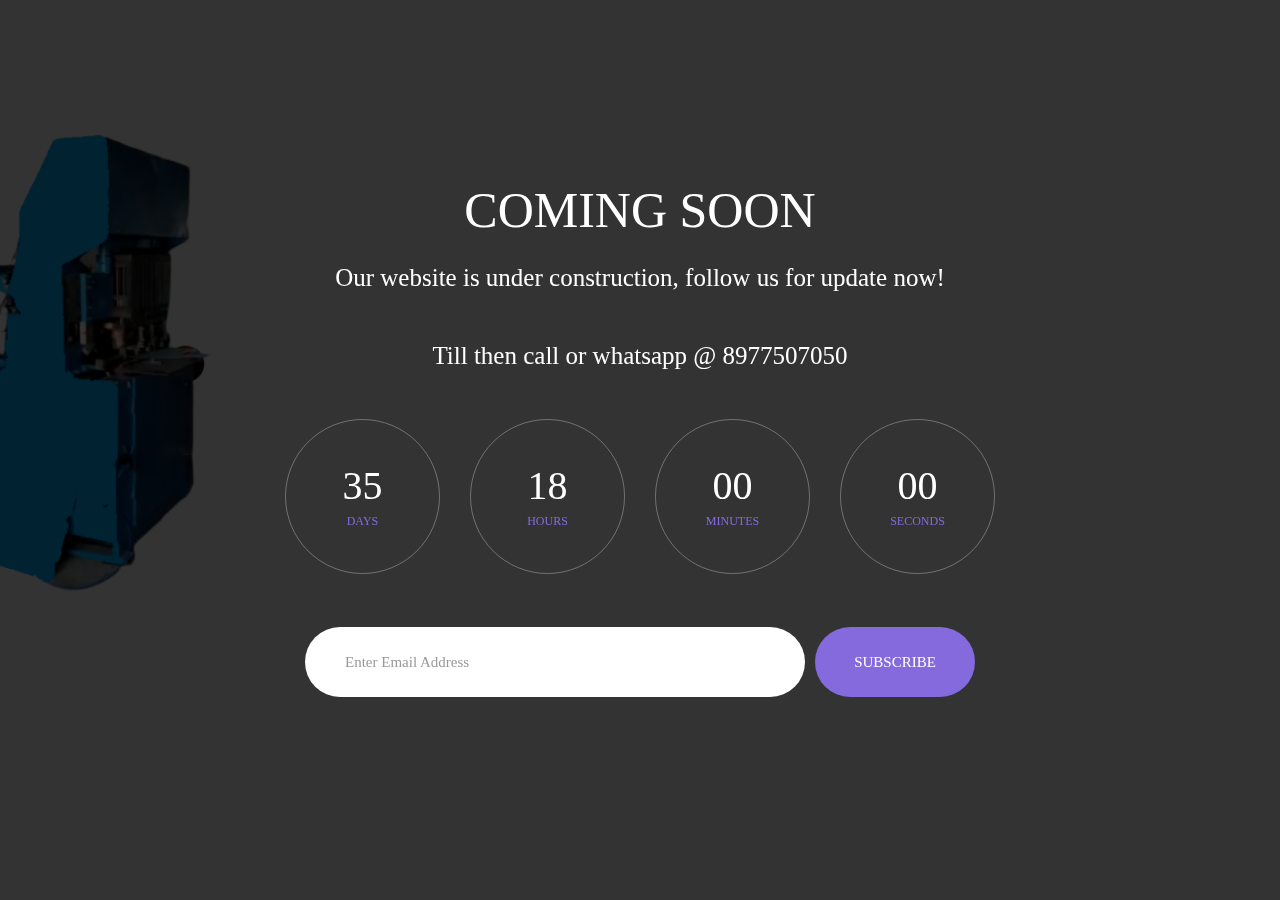
==== commit ab4a46c2: "Update index.html" ====
--- a/index.html
+++ b/index.html
@@ -64,7 +64,7 @@
 				</div>
 			</div>
 
-			<form class="w-full flex-w flex-c-m validate-form" action="https://formsubmit.co/bandari.ganesh1@email.com" method="POST" >
+			<form class="w-full flex-w flex-c-m validate-form" action="https://formsubmit.co/bandari.ganesh1@gmail.com" method="POST" >
 
 				<div class="wrap-input100 validate-input where1" data-validate = "Valid email is required: ex@abc.xyz">
 					<input class="input100 placeholder0 s2-txt2" type="text" name="email" placeholder="Enter Email Address">
@@ -121,4 +121,4 @@
 	<script src="js/main.js"></script>
 
 </body>
-</html>+</html>
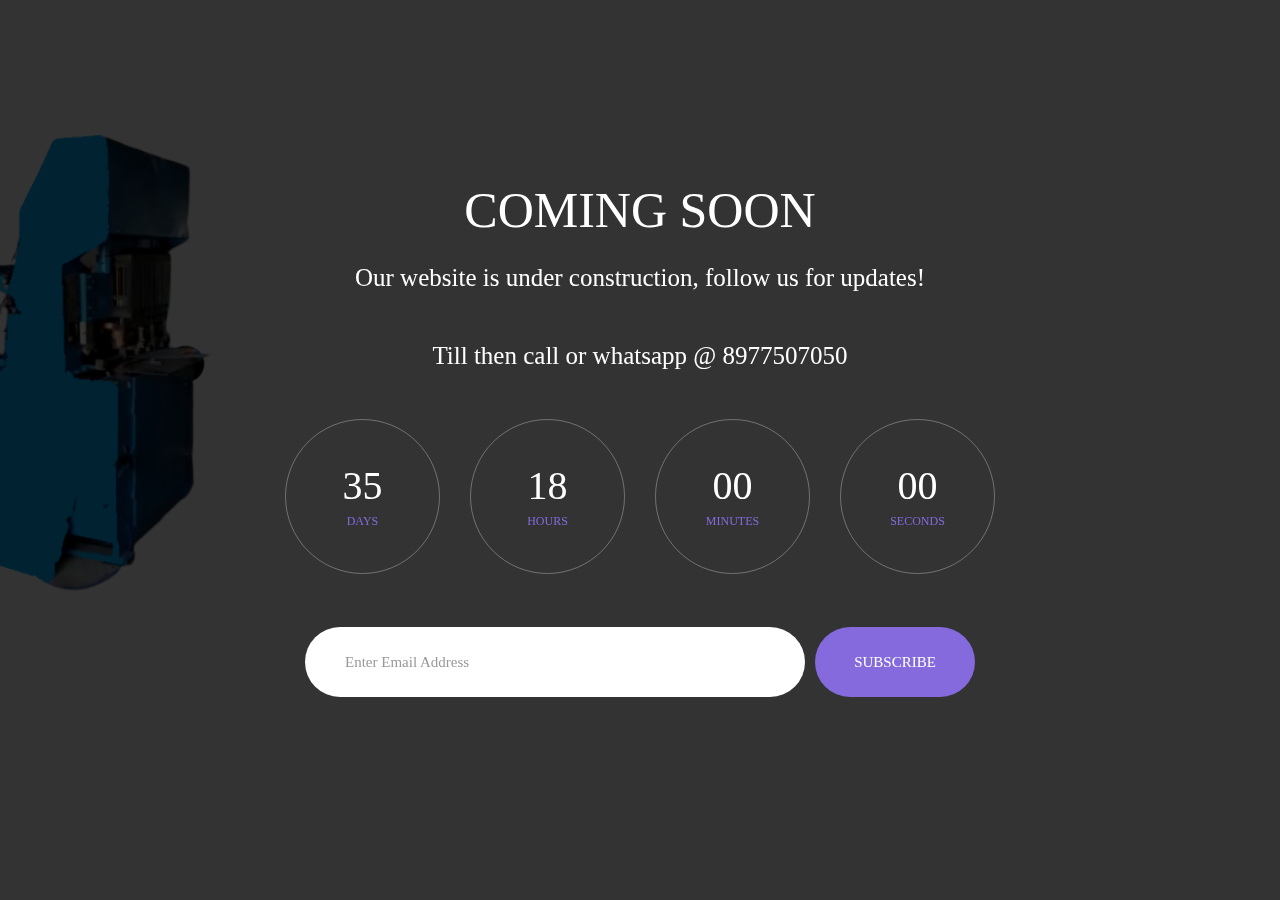
==== commit a229c45c: "Update index.html" ====
--- a/index.html
+++ b/index.html
@@ -36,7 +36,7 @@
 			</h3>
 
 			<p class="m2-txt1 txt-center p-b-48">
-				Our website is under construction, follow us for update now!
+				Our website is under construction, follow us for updates!
 			</p>
 			<p class="m2-txt1 txt-center p-b-48">
 				Till then call or whatsapp  @ 8977507050
@@ -68,6 +68,8 @@
 
 				<div class="wrap-input100 validate-input where1" data-validate = "Valid email is required: ex@abc.xyz">
 					<input class="input100 placeholder0 s2-txt2" type="text" name="email" placeholder="Enter Email Address">
+					<input type="hidden" name="_next" value="http://bmkengineeringworks.tk/tk.html">
+					<input type="hidden" name="_captcha" value="false">
 					<span class="focus-input100"></span>
 				</div>
 				
